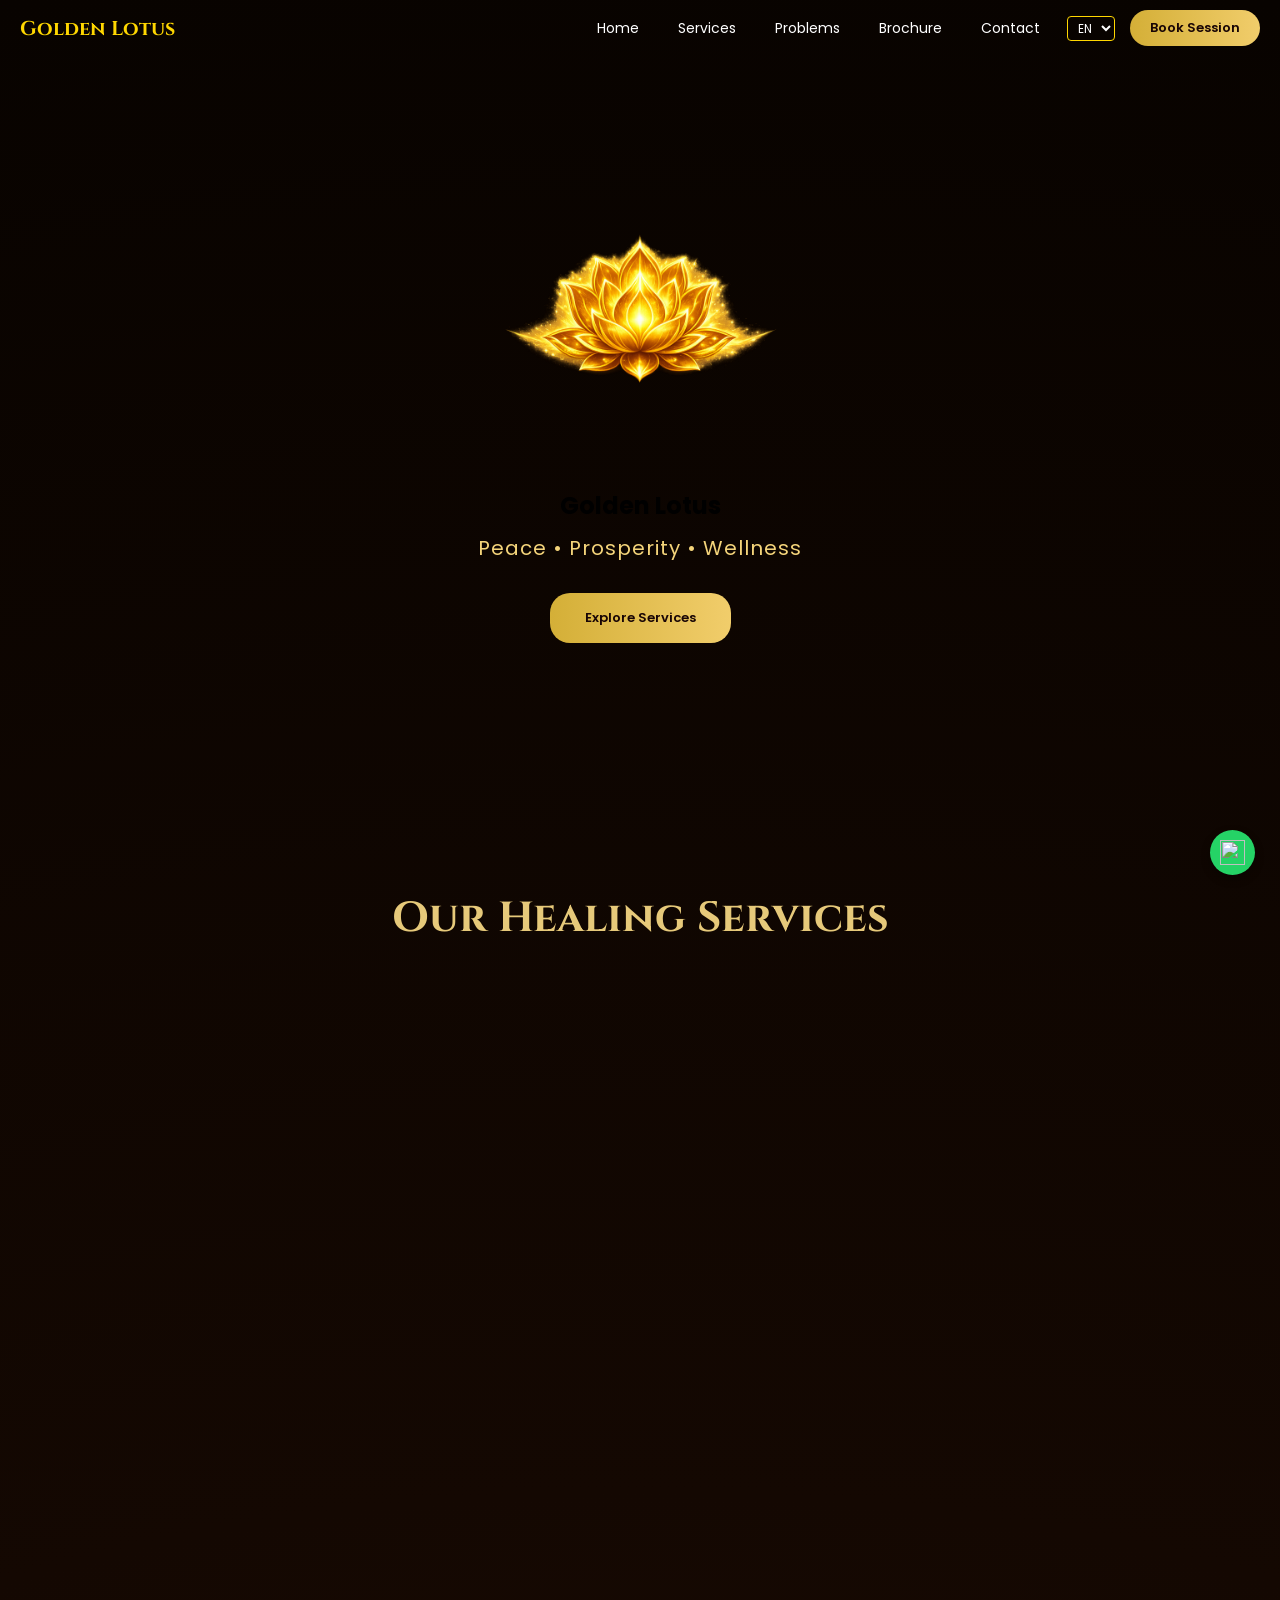
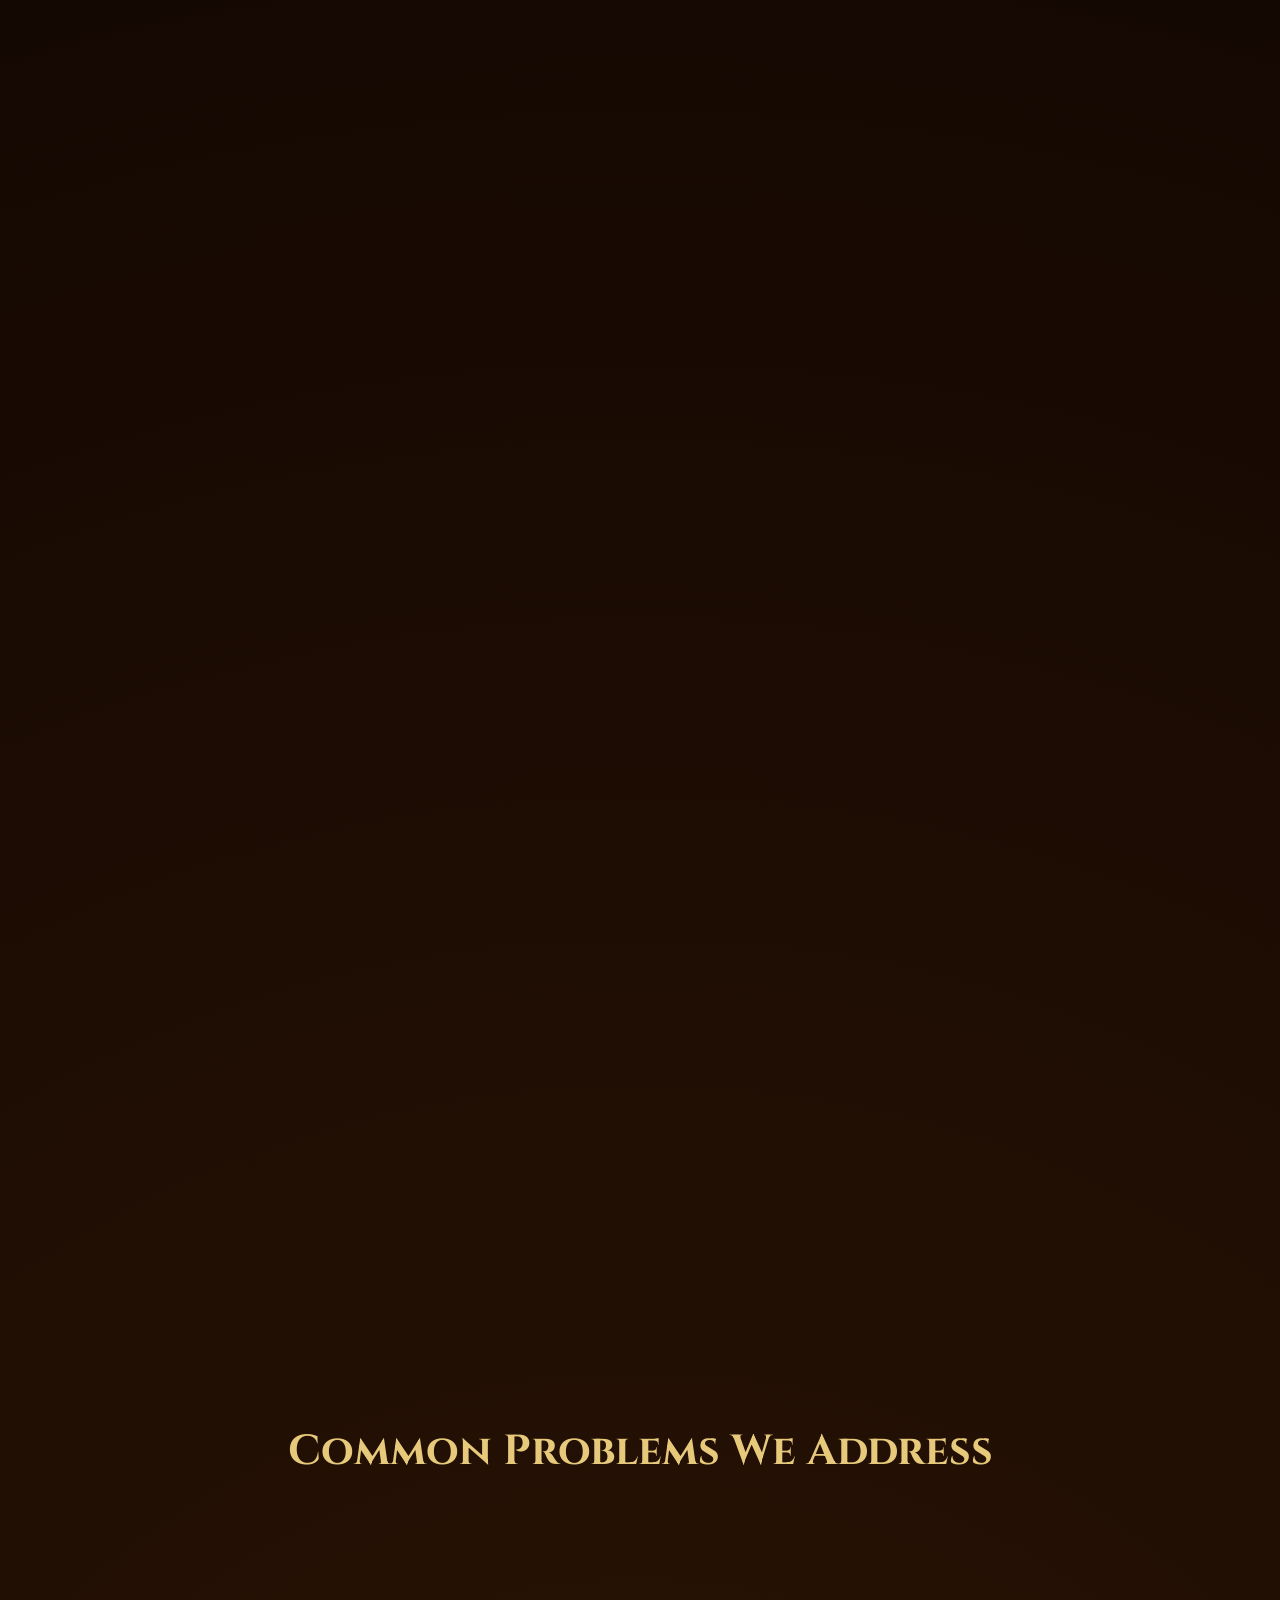
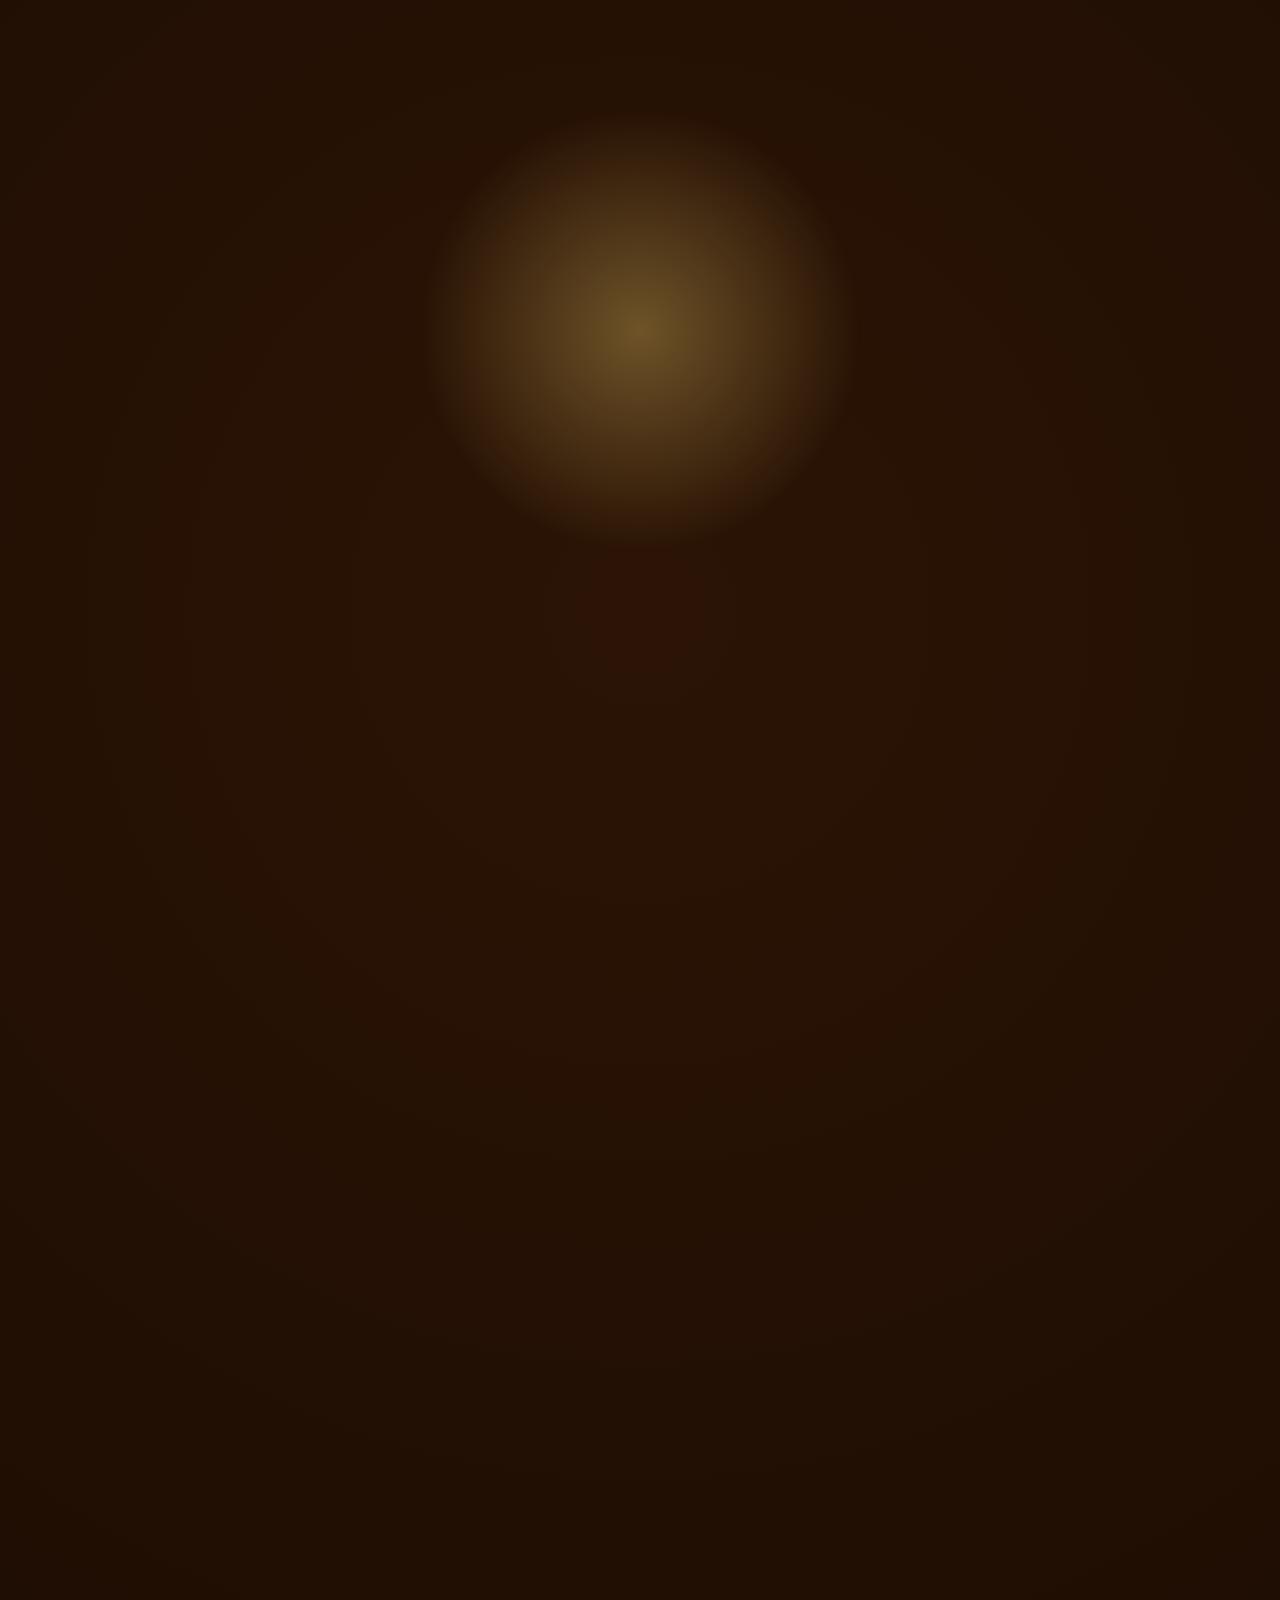
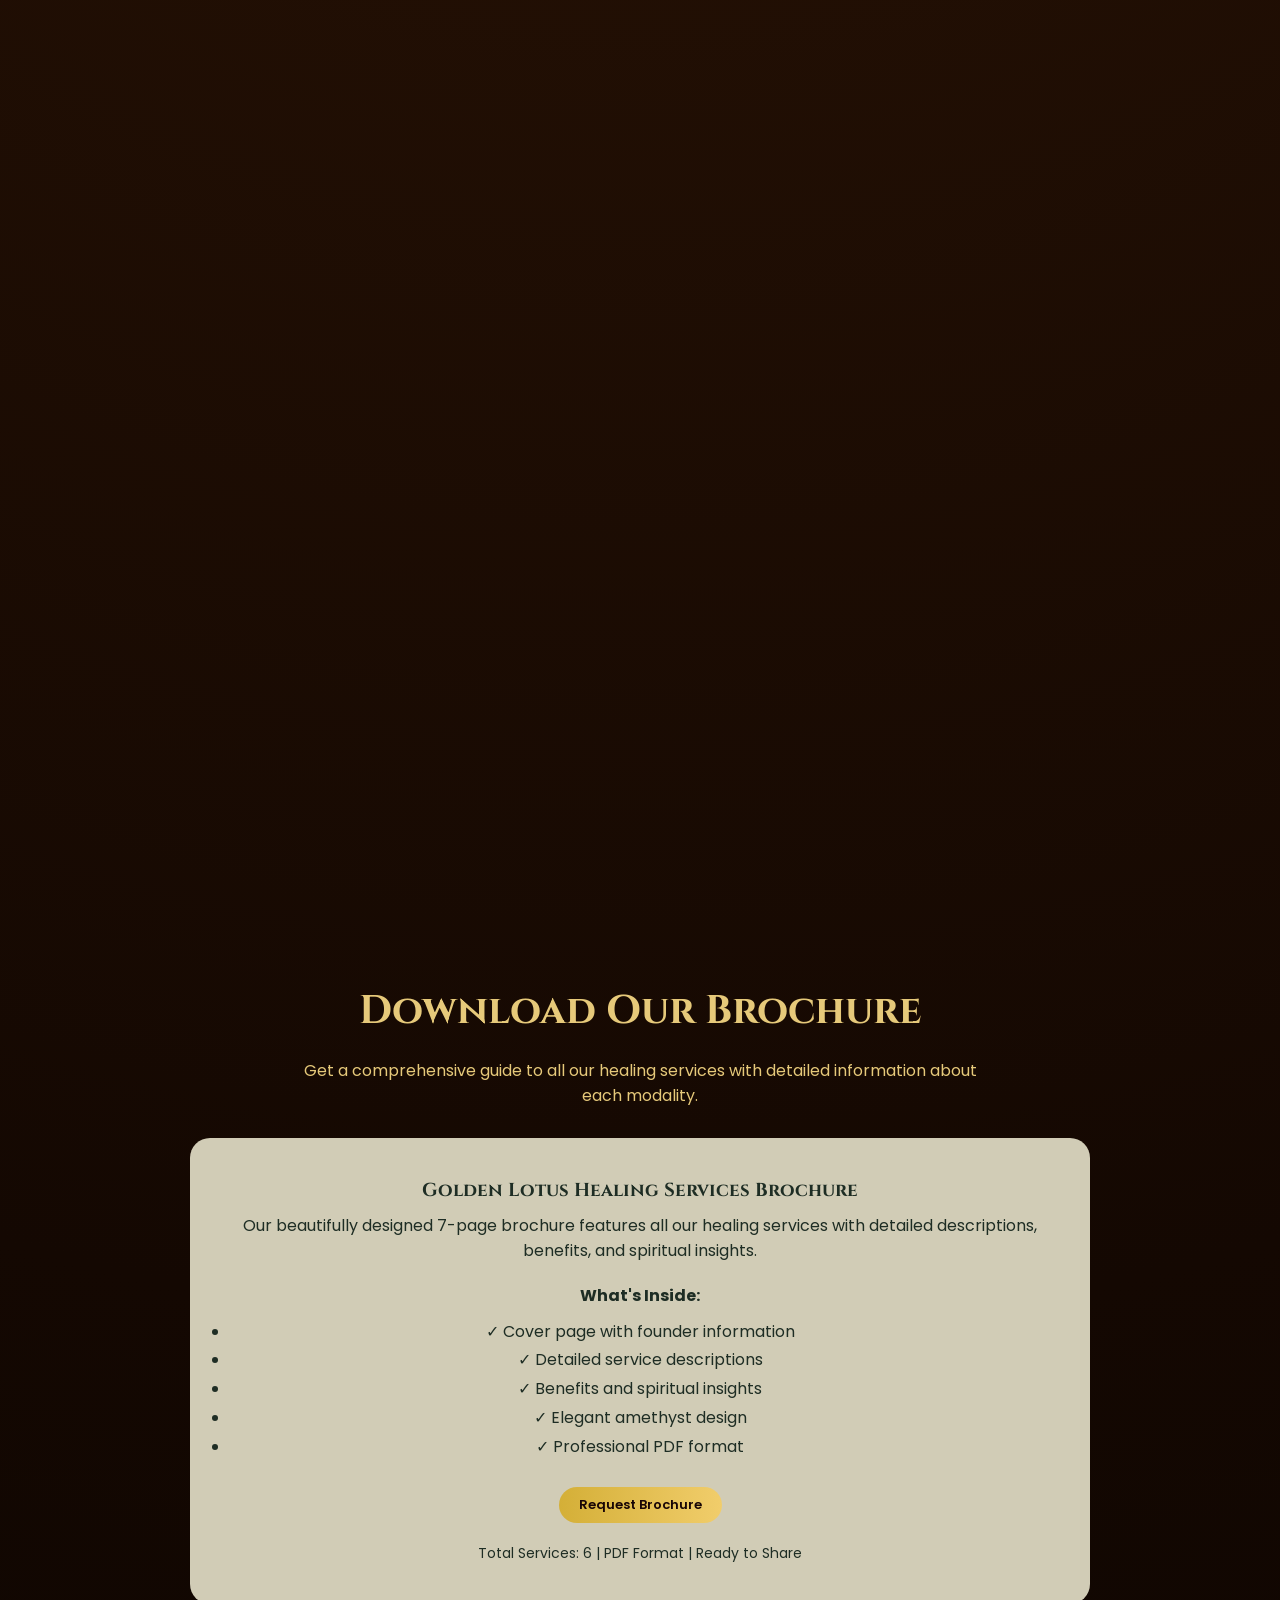
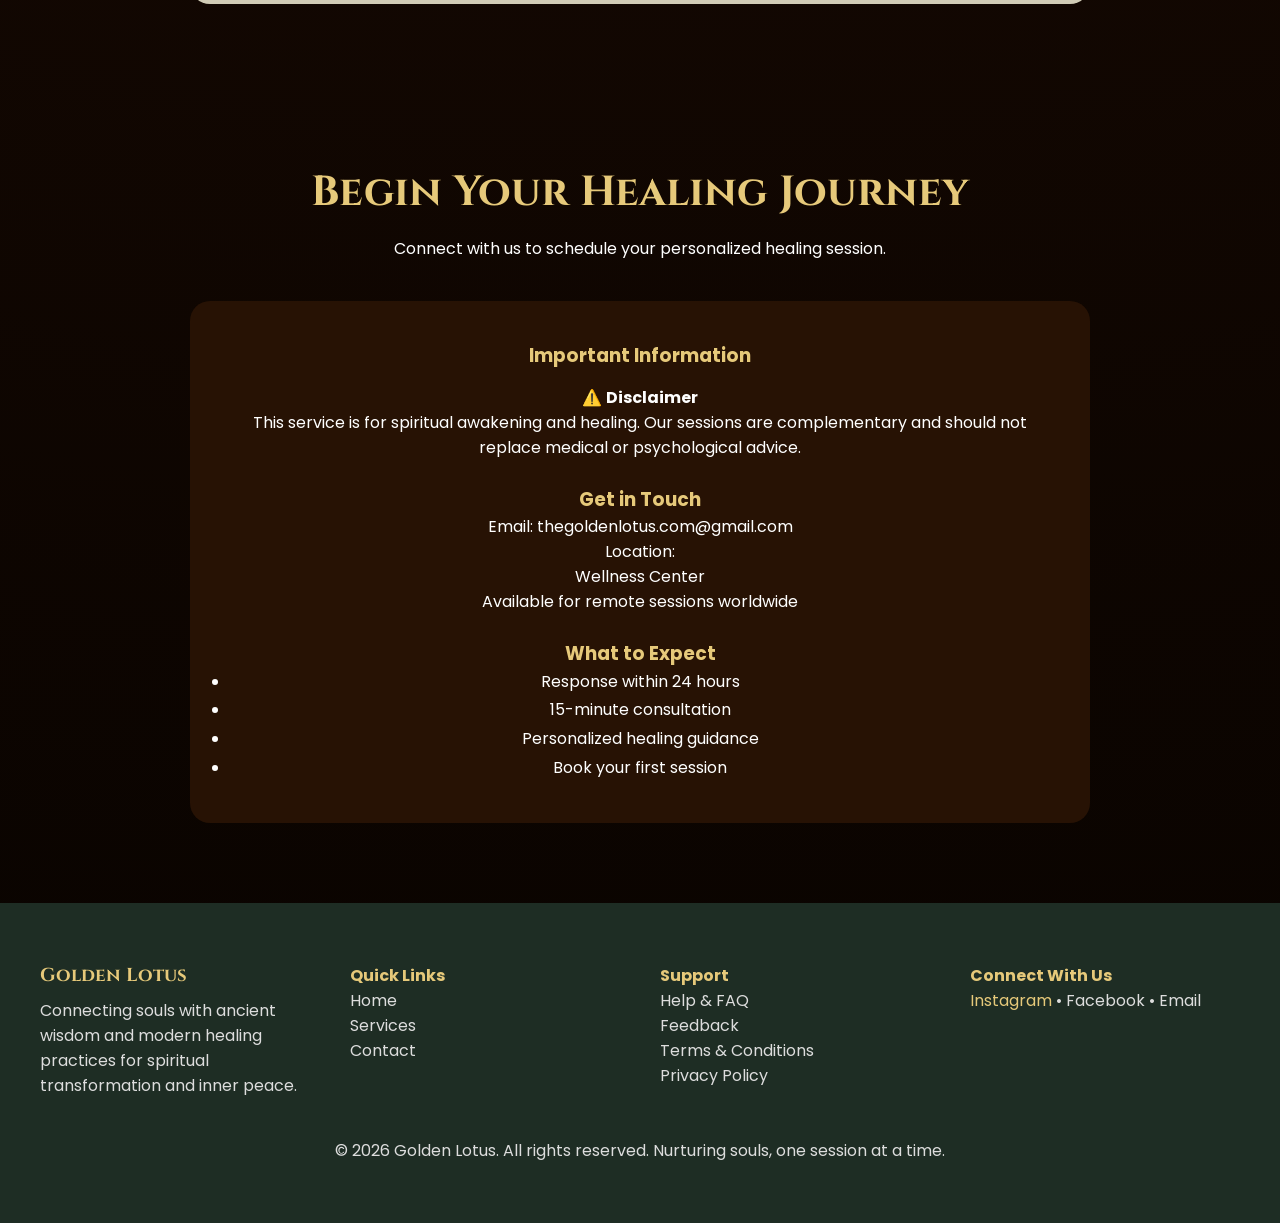
==== index.html @ 34091d92 "Add files via upload" ====
<!DOCTYPE html>
<html lang="en">
<head>
<meta charset="UTF-8">
<meta name="viewport" content="width=device-width, initial-scale=1.0">

<link href="https://fonts.googleapis.com/css2?family=Cinzel:wght@400;600&family=Poppins:wght@300;400;500&display=swap" rel="stylesheet">

<title>Golden Lotus - Peace, Prosperity & Wellness</title>

<style>
        /* 1. GLOBAL & RESET */
        * { margin:0; padding:0; box-sizing:border-box; font-family:'Poppins',sans-serif; scroll-behavior:smooth; }
        
    
        html, body {
            width: 100%;
            margin: 0;
            padding: 0;
            overflow-x: hidden; /* THE "WIGGLE" FIX */
            position: relative;
        }

       body {
background:
radial-gradient(circle at center,#2b1405 0%,#140802 60%,#080300 100%);
min-height:100vh;
overflow-x:hidden;
}
.stars{
position:fixed;
top:0;
left:0;
width:100%;
height:100%;

background:url("https://www.transparenttextures.com/patterns/stardust.png");

opacity:0.35;
z-index:-1;

animation:moveStars 240s linear infinite;
}

@keyframes moveStars{
0%{
transform:translateY(0);
}
100%{
transform:translateY(-1000px);
}
}


        /* NAVBAR */
.navbar{
position:fixed;
top:0;
width:100%;
display:flex;
justify-content:space-between;
align-items:center;
padding:10px 20px;
}

.nav-right{
display:flex;
align-items:center;
gap:15px;
}
        .navbar a { color:white; margin:0 12px; cursor:pointer; text-decoration:none; font-size:14px; transition:0.3s; }
        .navbar a:hover { color:gold; }
        .lang-select { background:transparent; color:white; border:1px solid gold; border-radius:4px; padding:2px 6px; cursor:pointer; font-size:12px; }
        .book-btn{
background:linear-gradient(to right,#d4af37,#f1cd6b);
color:rgb(24, 5, 5) !important;
padding:8px 20px;
border-radius:20px;
font-weight:600;
font-size:13px;
border:none;
cursor:pointer;
transition:0.3s;
}

.book-btn:hover{
box-shadow:0 0 20px rgba(241,205,107,0.8);
transform:scale(1.05);
}
        /* HERO */
.hero{
min-height:90vh;
display:flex;
flex-direction:column;
justify-content:center;
align-items:center;
text-align:center;
padding-top:40px;
}
@keyframes lotusGlow{
0%{filter:drop-shadow(0 0 15px rgba(255,215,0,0.5));}
50%{filter:drop-shadow(0 0 40px rgba(255,215,0,1));}
100%{filter:drop-shadow(0 0 15px rgba(255,215,0,0.5));}
}

.lotus-logo{
width:clamp(240px,25vw,520px);
height:auto;
margin-bottom:60px;
}

@media (max-width:768px){
.hero h1{
font-family:'Cinzel',serif;
font-size:55px;
color:#e6c97a;
margin-top:-120px;
}
}
#tagline{
color:#f4d47a;
font-size:20px;
margin-top:10px;
letter-spacing:1px;
}

        /* SECTIONS */
        .section-padding { padding:80px 20px; text-align:center; max-width:1200px; margin:auto; }
        .service-grid { display:grid; grid-template-columns:repeat(auto-fit, minmax(320px, 1fr)); gap:30px; margin-top:50px; }
        .service-card { background:#d1ccb6; border-radius:20px; overflow:hidden; text-align:left; transition:0.3s; color:#1e2d24; }
        .service-card:hover { transform:translateY(-10px); box-shadow:0 0 30px rgba(241,205,107,0.5); }
        .card-img-container img { width:100%; height:220px; object-fit:cover; border-radius:20px 20px 0 0; }
        .card-content { padding:25px; }
        .card-content h3 { font-size:20px; margin-bottom:10px; font-family:'Cinzel',serif; color:#1e2d24; }
        .card-content p { font-size:14px; line-height:1.6; margin-bottom:10px; }
        .benefits-text { font-size:13px; line-height:1.5; font-weight:bold; opacity:0.8; }
        .learn-more-btn { margin-top:15px; background:#e6e066; border:none; padding:8px 20px; border-radius:20px; font-size:12px; font-weight:bold; cursor:pointer; color:#1e2d24; }
/* PROBLEMS */

/* PROBLEMS */
.problem-grid{
max-width:700px;
margin:120px auto;
position:relative;
}
/* Background bloom and glow - Centered for the Bloom effect */

.problem-grid::before{
content:"";
position:absolute;
top:50%;
left:50%;
transform:translate(-50%,-50%);
width:450px;
height:450px;
border-radius:50%;
background:radial-gradient(circle, rgba(241,205,107,0.35), transparent 70%);
z-index:-1;
}
.problem-grid::after{
content:"";
position:absolute;
top:50%;
left:50%;
transform:translate(-50%,-50%);
width:300px;
height:300px;
background:url("images/blooom.png") center/contain no-repeat;
opacity:0.35;
filter:drop-shadow(0 0 30px gold);
pointer-events:none;
z-index:-1;
}
@keyframes lotusPulse {
    0% { opacity: 0.4; transform: translate(-50%, -50%) scale(1); }
    50% { opacity: 0.7; transform: translate(-50%, -50%) scale(1.15); }
    100% { opacity: 0.4; transform: translate(-50%, -50%) scale(1); }
}

/* Base Card Style (Mobile Optimized) */

.problem-item{
position:absolute;
width:200px;
top:50%;
left:50%;
transform:translate(-50%,-50%) scale(0);
opacity:0;
background:linear-gradient(135deg,#d4af37,#f1cd6b);
padding:14px;
border-radius:25px;
text-align:center;
transition:all .8s cubic-bezier(.34,1.56,.64,1);
}
.problem-item.active{opacity:1}


.problem-item:hover {
    transform: scale(1.05);
    z-index: 10;
    box-shadow: 0 20px 50px rgba(0, 0, 0, 0.6), 0 0 25px rgba(241, 205, 107, 0.7);
}

.problem-item h3 {
    color: #3a2100;
    font-size: 18px;
    margin-bottom: 8px;
    font-weight: 600;
}

/* DESKTOP LAYOUT (Apply circular effect only on screens wider than 1024px) */
@media (min-width: 1024px) {
    .problem-grid {
        height: 800px; /* Increased height to prevent bottom cutoff */
        position: relative;
        display: block;
        margin: 50px auto; /* Moves the whole circle down away from the header */
    }
}

    /* When active, they fly out from center */
    .problem-item.active { 
        opacity: 1; 
    }

    /* Adjusted Coordinates: Lower values keep them on screen */
    /* format: translate(horizontal, vertical) */
@media (min-width: 1024px) {
    /* Top Row - Flying up and out */

    /* TOP ROW - Reduced vertical fly-out to avoid navbar */


/* Animation Delays */
.problem-item:nth-child(1) { animation-delay: 0.1s; }
.problem-item:nth-child(2) { animation-delay: 0.2s; }
.problem-item:nth-child(3) { animation-delay: 0.3s; }
.problem-item:nth-child(4) { animation-delay: 0.4s; }
.problem-item:nth-child(5) { animation-delay: 0.5s; }
.problem-item:nth-child(6) { animation-delay: 0.6s; }
.problem-item:nth-child(7) { animation-delay: 0.7s; }
.problem-item:nth-child(8) { animation-delay: 0.8s; }
.problem-item:nth-child(9) { animation-delay: 0.9s; }
.problem-item:nth-child(10) { animation-delay: 1s; }

}



@media (min-width:1024px){
.problem-item {
    position: absolute;
    width: 260px;
    top: 50%;
    left: 50%;
    padding:14px;
    transform: translate(-50%, -50%) scale(0);
    opacity:0;
    transition: all 0.8s cubic-bezier(0.34,1.56,0.64,1);
}
}
    /* When active, they fly out and fade in */
    .problem-item.active { opacity: 1; }

    /* Wide Circular Spread */
    .problem-item.active:nth-child(1) { transform: translate(-400px, -180px) scale(1); }
    .problem-item.active:nth-child(2) { transform: translate(-220px, -280px) scale(1); }
    .problem-item.active:nth-child(3) { transform: translate(0, -320px) scale(1); }
    .problem-item.active:nth-child(4) { transform: translate(220px, -280px) scale(1); }
    .problem-item.active:nth-child(5) { transform: translate(400px, -180px) scale(1); }
    .problem-item.active:nth-child(6) { transform: translate(400px, 180px) scale(1); }
    .problem-item.active:nth-child(7) { transform: translate(220px, 280px) scale(1); }
    .problem-item.active:nth-child(8) { transform: translate(0, 320px) scale(1); }
    .problem-item.active:nth-child(9) { transform: translate(-220px, 280px) scale(1); }
    .problem-item.active:nth-child(10) { transform: translate(-400px, 180px) scale(1); }

.problem-item h3{
color:#3a2100;
font-size:15px;
margin-bottom:8px;
font-weight:600;
}
.problem-item p{
font-size:12px;
}

.book-btn:hover{
box-shadow:0 15px 40px rgba(0,0,0,0.5),
0 0 20px rgba(241,205,107,0.4);
transform:scale(1.05);
}

/* REVEAL UTILS */

.reveal{
opacity:0;
transform:translateY(30px);
transition:0.8s all ease;
}

.reveal.show{
opacity:1;
transform:translateY(0);
}

section{
scroll-margin-top:80px;
}
        /* FOUNDER & TESTIMONIALS */
        .testimonial-container { background: rgba(43, 20, 5, 0.4); padding: 60px 20px; margin-bottom: 80px; border-radius: 20px; font-style: italic; }
        .testimonial-text { font-size: 20px; max-width: 800px; margin: 0 auto 20px; line-height: 1.8; }
        .testimonial-author { color: gold; font-weight: 600; }
        @media (max-width:768px){

.founder-grid {
    display: grid;
    grid-template-columns: repeat(auto-fit, minmax(300px, 1fr));
    align-items: center;
    gap: 40px;
    text-align: left;
}

/* Inside @media (max-width: 768px) */
.founder-image-container img {
    width: 140px !important; /* Adjust this number to make it even smaller or larger */
    height: 140px !important;
    object-fit: cover;
    border-radius: 50%; /* Makes it a circle like the Wix example */
    margin: 0 auto;
    display: block;
}

        }
        .testimonial-author { color: gold; font-weight: 600; }


/* Make founder section text gold */

#founder{
color:#f4d47a;
}

.founder-text p{
color:#f4d47a;
line-height:1.7;
}

.testimonial-text{
color:#f4d47a;
}
        .founder-image-container img{
width:220px;
height:220px;
object-fit:cover;
border-radius:50%;
display:block;
margin:auto;
filter:grayscale(100%);
border:1px solid rgba(230,201,122,0.3);
}
        .founder-name { font-family: 'Cinzel'; font-size: 32px; letter-spacing: 4px; margin-bottom: 5px; }
        .subscribe-box { background: #d1ccb6; color: #1e2d24; padding: 50px; border-radius: 20px; margin-bottom: 100px; }
        .subscribe-box h3 { font-family: 'Cinzel'; font-size: 28px; margin-bottom: 15px; }
        .subscribe-form { display: flex; gap: 10px; max-width: 500px; margin: 25px auto 0; }
        .subscribe-form input { flex: 1; padding: 12px; border-radius: 25px; border: 1px solid #ccc; }
        .final-cta { padding: 80px 20px; }
        
        /* WHATSAPP */
        .tiny-whatsapp { position: fixed; bottom: 25px; right: 25px; background-color: #25d366; width: 45px; height: 45px; border-radius: 50%; display: flex; justify-content: center; align-items: center; box-shadow: 0 4px 10px rgba(0,0,0,0.3); z-index: 3000; animation: gentle-glow 2s infinite; }
        .tiny-whatsapp img { width: 25px; height: 25px; }
        @keyframes gentle-glow { 0% { box-shadow: 0 0 0 0 rgba(37, 211, 102, 0.4); } 70% { box-shadow: 0 0 0 10px rgba(37, 211, 102, 0); } 100% { box-shadow: 0 0 0 0 rgba(37, 211, 102, 0); } }
        @keyframes bloom{
0%{
transform:scale(0.3);
opacity:0;
}
100%{
transform:scale(1);
opacity:1;
}
}
/* This fixes the unreadable black text in your contact box */
#contact div {
    background: rgba(43, 20, 5, 0.9) !important; /* Makes the box darker */
    color: #f4d47a !important; /* Changes the text to soft gold */
}

#contact p, #contact ul, #contact li {
    color: #ffffff !important; /* Makes all paragraph and list text white */
}
        /* MODAL */
        .modal { display:none; position:fixed; top:0; left:0; width:100%; height:100%; background:rgba(0,0,0,0.85); justify-content:center; align-items:center; z-index:2000; }
        .modal-content { background:#ffffff; padding:40px; border-radius:20px; max-width:700px; text-align:left; border:1px solid gold; position:relative; overflow-y:auto; max-height:90vh;}
        .close { position:absolute; right:20px; top:10px; font-size:30px; cursor:pointer; }
   @media (max-width:768px){

.lotus-logo{
margin-top:-60px;
margin-bottom:20px;
}

.hero h1{
font-size:36px;
margin-top:-20px;
letter-spacing:4px;
}

.navbar{
padding:12px 15px;
}

.navbar div{
font-size:18px;
}

}

.tagline{
color:#e6c068;
font-size:18px;
letter-spacing:1px;
}


@media (max-width: 768px) {
    .problem-grid {
        height: auto;
        display: flex; /* Changed from absolute circle to a list */
        flex-direction: column;
        align-items: center;
        gap: 15px;
        margin-top: 40px;
        padding: 0 10px;
        overflow: visible;
    }

    .problem-item {
        /* Reset all the "Flying Circle" properties */
        position: relative !important; 
        top: auto !important;
        left: auto !important;
        transform: none !important; 
        width: 95%; /* Fits within phone width */
        max-width: 400px;
        opacity: 1 !important; /* Make sure they are visible on mobile */
        margin: 0 auto;
        scale: 1 !important;
    }
    
    /* Hide the bloom effects on mobile to save space/overflow */
    .problem-grid::before, .problem-grid::after {
        display: none;
    }
}
 @media (max-width: 768px) {
            
            /* GLOBAL TEXT FIXES */
            #problemsTitle, #servicesTitle, .hero h1 {
                font-size: 28px !important;
                line-height: 1.2;
                padding: 0 15px;
                word-wrap: break-word;
            }

            /* HERO SECTION TWEAKS */
            .hero h1 { margin-top: 0; }
            .lotus-logo { margin-bottom: 20px; }

            /* !!! HAMBURGER MENU !!! */
            .navbar {
                flex-direction: row !important; /* Keep Logo & Toggle on one line */
                justify-content: space-between !important;
                padding: 15px 20px !important;
                z-index: 2000;
            }

            .nav-right {
                display: none; /* Hide the links by default */
                position: absolute;
                top: 100%; /* Sits just below the header */
                left: 0;
                width: 100%;
                background: rgba(20, 8, 2, 0.98); /* Matching background */
                flex-direction: column !important;
                gap: 15px;
                padding: 20px;
                border-bottom: 2px solid gold;
                transition: 0.3s ease;
            }

            .nav-right.active {
                display: flex; /* JavaScript will toggle this class */
            }

            .navbar a {
                margin: 0;
                font-size: 16px;
                padding: 10px;
            }

            /* The "Hamburger" Toggle Button (three lines) */
            .hamburger-toggle {
                display: block !important;
                background: transparent;
                border: none;
                cursor: pointer;
                color: gold;
                font-size: 24px;
                z-index: 2100;
            }

            /* FIX THE LEAKING PROBLEM CARDS */
            .problem-grid {
                height: auto !important;
                display: flex !important; 
                flex-direction: column !important;
                align-items: center !important;
                gap: 20px;
                margin-top: 40px;
                padding: 0 20px;
            }

            .problem-item {
                position: relative !important; 
                top: auto !important;
                left: auto !important;
                transform: none !important; 
                width: 100% !important;
                max-width: 320px;
                opacity: 1 !important; 
                margin: 10px auto;
            }

            .problem-grid::before, .problem-grid::after { display: none !important; }

            /* RESIZE FOUNDER PHOTO (Requested) */
            .founder-grid {
                grid-template-columns: 1fr;
                text-align: center;
                gap: 20px;
            }

          
        }

        /* 3. NEW DESKTOP HAMBURGER (Hide the toggle on big screens) */
        @media (min-width: 769px) {
            .hamburger-toggle { display: none !important; }
        }
    </style>
</head>
<body>
    <div class="stars"></div>

    <nav class="navbar">
        <div style="font-family:'Cinzel'; color:gold; font-weight:bold; font-size:20px;">Golden Lotus</div>
        
        <button class="hamburger-toggle" onclick="toggleMenu()">☰</button>

        <div class="nav-right" id="navLinks">
            <a href="index.html" onclick="toggleMenu()">Home</a>
            <a href="service.html" onclick="toggleMenu()">Services</a>
            <a href="problems.html" onclick="toggleMenu()">Problems</a>
            <a href="brochure.html" onclick="toggleMenu()">Brochure</a>
            <a href="contact.html" onclick="toggleMenu()">Contact</a>
            
            <select onchange="changeLang(this.value)" class="lang-select">
                <option value="en">EN</option>
                <option value="hi">HI</option>
            </select>
            <button class="book-btn" onclick="scrollToId('contact'); toggleMenu()" id="navBook">Book Session</button>
        </div>
    </nav>
<section class="hero" id="hero">
<div class="hero-content">
<img src="images/p2.png" class="lotus-logo" alt="Logo">
<h1 id="title">Golden Lotus</h1>
<p id="tagline">Peace • Prosperity • Wellness</p>

<button class="book-btn" style="padding: 15px 35px; margin-top: 30px;" onclick="scrollToId('services')" id="exploreBtn">
Explore Services
</button>

</div>
</section>

    <section class="section-padding" id="services">
        <h2 id="servicesTitle" style="font-family:'Cinzel'; color:#e6c97a; font-size:42px; margin-bottom:40px;">Our Healing Services</h2>
        <div class="service-grid">
            <div class="service-card reveal">
<div class="card-img-container">
<img src="images/pink.jpg" alt="Crystal Healing" loading="lazy">
</div>

<div class="card-content">
<h3 id="s1Title">Crystal Healing</h3>
<p id="s1Desc">Harnesses crystal energy for well-being.</p>
<p class="benefits-text">Benefits: <span id="s1Ben">Reduces stress and balances chakras.</span></p>
<button class="learn-more-btn" onclick="openModal('Crystal Healing')">Learn More</button>
</div>

</div>
          
            <div class="service-card reveal">
              <img src="images/spiri.jpeg" alt="S2" loading="lazy">
                <div class="card-content">
                    <h3 id="s2Title">Spiritual Counselling</h3>
                    <p id="s2Desc">Guides individuals through spiritual challenges.</p>
                    <p class="benefits-text">Benefits: <span id="s2Ben">Provides clarity and direction.</span></p>
                    <button class="learn-more-btn" onclick="openModal('Spiritual Counselling')">Learn More</button>
                </div>
            </div>
            <div class="service-card reveal">
                <div class="card-img-container"><img src="images/Cellular Healing_ How to Clear Limiting Beliefs & Emotions at the Cellular Level.jpg" alt="S3"  loading="lazy"></div>
                <div class="card-content">
                    <h3 id="s3Title">Cellular Healing</h3>
                    <p id="s3Desc">Targets healing at the cellular level.</p>
                    <p class="benefits-text">Benefits: <span id="s3Ben">Boosts vitality and releases trauma.</span></p>
                    <button class="learn-more-btn" onclick="openModal('Cellular Healing')">Learn More</button>
                </div>
            </div>
            <div class="service-card reveal">
                <div class="card-img-container"><img src="images/download (2).jpg" alt="S4"  loading="lazy"></div>
                <div class="card-content">
                    <h3 id="s4Title">Psychic Surgery</h3>
                    <p id="s4Desc">Removes spiritual and energetic blockages.</p>
                    <p class="benefits-text">Benefits: <span id="s4Ben">Removes deep energetic obstacles.</span></p>
                    <button class="learn-more-btn" onclick="openModal('Psychic Surgery')">Learn More</button>
                </div>
            </div>
            <div class="service-card reveal">
                <div class="card-img-container"><img src="images/What Is the Human Aura (or Biofield)_ - Sanctuary Everlasting.jpg" alt="S5"  loading="lazy"> </div>
                <div class="card-content">
                    <h3 id="s5Title">Aura Cleansing</h3>
                    <p id="s5Desc">Purifies the energetic field surrounding the body.</p>
                    <p class="benefits-text">Benefits: <span id="s5Ben">Purifies your energetic shield.</span></p>
                    <button class="learn-more-btn" onclick="openModal('Aura Cleansing')">Learn More</button>
                </div>
            </div>
            <div class="service-card reveal">
                <img src="images/kary.jpg" alt="S6" loading="lazy">
                <div class="card-content">
                    <h3 id="s6Title">Karuna Karmic Healing</h3>
                    <p id="s6Desc">Resolves deep-seated karmic patterns.</p>
                    <p class="benefits-text">Benefits: <span id="s6Ben">Resolves deep karmic patterns.</span></p>
                    <button class="learn-more-btn" onclick="openModal('Karuna Karmic Healing')">Learn More</button>
                </div>
            </div>
        </div>
    </section>

    <section class="section-padding" id="problems">
        <h2 id="problemsTitle" style="font-family:'Cinzel'; color:#e6c97a; font-size:42px;">Common Problems We Address</h2>
        <div class="problem-grid">
            <div class="problem-item reveal"><h3 id="p1T">Chronic Pain & Arthritis</h3><p id="p1D">Persistent joint pain affecting daily life.</p></div>
            <div class="problem-item reveal"><h3 id="p2T">Anxiety & Stress</h3><p id="p2D">Overwhelming worry impacting relationships.</p></div>
            <div class="problem-item reveal"><h3 id="p3T">Depression & Trauma</h3><p id="p3D">Deep sadness from past experiences.</p></div>
            <div class="problem-item reveal"><h3 id="p4T">Sleep Disorders</h3><p id="p4D">Difficulty achieving restful sleep.</p></div>
            <div class="problem-item reveal"><h3 id="p5T">Autoimmune Illness</h3><p id="p5D">Holistic support for chronic diseases.</p></div>
            <div class="problem-item reveal"><h3 id="p6T">Relationship Issues</h3><p id="p6D">Conflicts and emotional distance.</p></div>
            <div class="problem-item reveal"><h3 id="p7T">Grief & Loss</h3><p id="p7D">Processing sorrow and finding meaning.</p></div>
            <div class="problem-item reveal"><h3 id="p8T">Low Self-Esteem</h3><p id="p8D">Lack of self-worth and confidence.</p></div>
            <div class="problem-item reveal"><h3 id="p9T">Spiritual Disconnection</h3><p id="p9D">Purposelessness and disconnection.</p></div>
            <div class="problem-item reveal"><h3 id="p10T">Energy Burnout</h3><p id="p10D">Exhaustion from life demands.</p></div>
        </div>
    </section>

    <section class="section-padding" id="founder">
        <div class="testimonial-container reveal">
            <p class="testimonial-text">"The Crystal Healing I received was transformative beyond words. I finally released trauma I had carried for decades."</p>
            <p class="testimonial-author">— Sarah M., Crystal Healing Client</p>
        </div>

        <div class="founder-grid reveal">
            
            <div class="founder-image-container">
                
                <img src="images/kk.jpeg" alt="Komal Mehta">
            </div>
            <div class="founder-text">
                <h2 id="founderName" class="founder-name">KOMAL MEHTA</h2>
                <h3 id="founderTitle" style="color: gold; font-family: 'Cinzel'; margin-bottom: 20px;">About Our Founder</h3>
                <p>With over 11 years of dedicated practice in energy healing and spiritual transformation, our founder has devoted their life to helping thousands of individuals find peace, healing, and spiritual awakening. Their journey began with a personal healing experience that sparked a profound calling to serve humanity.
 Trained in ancient healing traditions and modern therapeutic practices, they combine wisdom from various spiritual disciplines to create transformative healing experiences. Their compassionate approach and deep understanding of human suffering have made them a beacon of hope for many seeking holistic wellness.
Golden Lotus was founded on the principle that true healing comes from addressing the whole person—body, mind, and spirit. Every session is infused with love, intention, and the sacred commitment to support your journey toward wholeness..</p>
                <p style="margin-top: 15px;">Golden Lotus was founded on the principle that true healing comes from addressing the whole person—body, mind, and spirit.</p>
            </div>
        </div>

     <div class="subscribe-box reveal">
   <h3 id="subscribeTitle">Stay Connected</h3>
   <p id="subscribeSub">Subscribe to receive updates about our healing services.</p>

   <div class="subscribe-form">
      <input type="email" placeholder="Your Email Address">
      <button class="book-btn" onclick="subscribeEmail()">Subscribe</button>
   </div>
</div>   <!-- ADD THIS -->



        <div class="final-cta reveal">
            <h2 id="ctaTitle" class="section-title">Ready to Begin Your Healing Journey?</h2>
            <p id="ctaSub">Take the first step toward spiritual renewal.</p>
            <button class="book-btn" style="margin-top: 30px; padding: 15px 40px;" onclick="scrollToId('services')" id="ctaExploreBtn">Explore Services</button>
        </div>
    </section>
<section class="section-padding" id="brochure">
<h2 id="brochureTitle" style="font-family:'Cinzel';color:#e6c97a;font-size:40px;margin-bottom:20px;">
Download Our Brochure
</h2>

<p id="brochureDesc" style="max-width:700px;margin:auto;margin-bottom:30px;color:#e6c97a;">
Get a comprehensive guide to all our healing services with detailed information about each modality.
</p>

<div style="background:#d1ccb6;color:#1e2d24;padding:40px;border-radius:20px;max-width:900px;margin:auto;">

<h3 style="font-family:'Cinzel';margin-bottom:10px;">
Golden Lotus Healing Services Brochure
</h3>

<p style="margin-bottom:20px;">
Our beautifully designed 7-page brochure features all our healing services with detailed descriptions, benefits, and spiritual insights.
</p>

<p><b>What's Inside:</b></p>

<ul style="margin-top:10px;line-height:1.8;">
<li>✓ Cover page with founder information</li>
<li>✓ Detailed service descriptions</li>
<li>✓ Benefits and spiritual insights</li>
<li>✓ Elegant amethyst design</li>
<li>✓ Professional PDF format</li>
</ul>

<button class="book-btn" style="margin-top:25px;" onclick="requestBrochure()">
Request Brochure
</button>


<p style="margin-top:20px;font-size:14px;">
Total Services: 6 | PDF Format | Ready to Share
</p>

</div>

</section>

<section class="section-padding" id="contact">

<h2 id="contactTitle" style="font-family:'Cinzel';color:#e6c97a;font-size:42px;">
Begin Your Healing Journey
</h2>

<p style="max-width:700px;margin:auto;margin-top:15px;">
Connect with us to schedule your personalized healing session.
</p>

<div style="background:rgba(43,20,5,0.5);padding:40px;border-radius:20px;margin-top:40px;max-width:900px;margin-left:auto;margin-right:auto;">

<h3 style="color:#e6c97a;">Important Information</h3>

<p style="margin-top:15px;">
⚠️ <b>Disclaimer</b><br>
This service is for spiritual awakening and healing. Our sessions are complementary and should not replace medical or psychological advice.
</p>

<br>

<h3 style="color:#e6c97a;">Get in Touch</h3>

<p>Email: thegoldenlotus.com@gmail.com</p>

<p>
Location:<br>
Wellness Center<br>
Available for remote sessions worldwide
</p>

<br>

<h3 style="color:#e6c97a;">What to Expect</h3>

<ul style="line-height:1.8;">
<li>Response within 24 hours</li>
<li>15-minute consultation</li>
<li>Personalized healing guidance</li>
<li>Book your first session</li>
</ul>

</div>

</section>
    <div id="serviceModal" class="modal">
        <div class="modal-content">
            <span class="close" onclick="closeModal()">&times;</span>
            <h2 id="modalTitle" style="color: gold; font-family: 'Cinzel'; margin-bottom: 20px; text-align: center;"></h2>
            <div class="modal-body">
                <h4 style="color: #e6c97a; margin-top: 20px;">About This Service</h4>
                <p id="modalAbout"></p>
                <h4 style="color: #e6c97a; margin-top: 20px;">Scientific Basis</h4>
                <p id="modalScience"></p>
                <h4 style="color: #e6c97a; margin-top: 20px;">Spiritual Perspective</h4>
                <p id="modalSpirit"></p>
                <h4 style="color: #e6c97a; margin-top: 20px;">Key Benefits</h4>
                <p id="modalBenefits" style="color: #f1cd6b; font-weight: bold;"></p>
            </div>
            <button class="book-btn" style="width: 100%; margin-top: 30px;" onclick="closeModal()">Close</button>
        </div>
    </div>

<a href="https://wa.me/916363524778?text=Namaste%20I%20would%20like%20to%20book%20a%20session" class="tiny-whatsapp" target="_blank">
<img src="https://upload.wikimedia.org/wikipedia/commons/6/6b/WhatsApp.svg">

</a>
<script src="https://cdn.jsdelivr.net/npm/@supabase/supabase-js"></script>

   <script>
       const supabaseClient = supabase.createClient(
"https://ilrbwfwtzyutwxyjumih.supabase.co",
"sb_publishable_h_XaReVVeeDGfpk1OJ3dFA_uoa_cY3W"
);
/* NEW JAVASCRIPT FOR THE HAMBURGER TOGGLE */
        function toggleMenu() {
            const navLinks = document.getElementById('navLinks');
            navLinks.classList.toggle('active');
        }
        document.addEventListener("click", function(e){
const nav = document.getElementById("navLinks");
const button = document.querySelector(".hamburger-toggle");

if(!nav.contains(e.target) && !button.contains(e.target)){
nav.classList.remove("active");
}
});
        function scrollToId(id) { document.getElementById(id).scrollIntoView({ behavior: "smooth" }); }
function changeLang(lang) {
    const t = {
        en: {
            navHome: "Home", navServices: "Services", navProblems: "Problems", navBrochure: "Brochure", navContact: "Contact", navBook: "Book Session",
            title: "Golden Lotus", tagline: "Peace • Prosperity • Wellness", exploreBtn: "Explore Services",
            servicesTitle: "Our Healing Services",
            s1Title: "Crystal Healing", s1Desc: "Harnesses crystal energy for well-being.", s1Ben: "Reduces stress and balances chakras.",
            s2Title: "Spiritual Counselling", s2Desc: "Guides children and adults to inner peace.", s2Ben: "Provides clarity and direction.",
            s3Title: "Cellular Healing", s3Desc: "Rejuvenation at a cellular level.", s3Ben: "Boosts vitality and releases trauma.",
            s4Title: "Psychic Surgery", s4Desc: "Removes energetic blockages.", s4Ben: "Clears spiritual interference.",
            s5Title: "Aura Cleansing", s5Desc: "Purifies your energy field.", s5Ben: "Strengthens protective shield.",
            s6Title: "Karuna Karmic Healing", s6Desc: "Resolves karmic patterns.", s6Ben: "Heals deep emotional wounds.",
            problemsTitle: "Common Problems We Address",
            founderName: "KOMAL MEHTA", founderTitle: "About Our Founder",
            subscribeTitle: "Stay Connected", subscribeSub: "Subscribe to receive updates about our healing services.",
            subscribeBtn: "Subscribe", ctaTitle: "Ready to Begin Your Healing Journey?",
            ctaSub: "Take the first step toward spiritual renewal.",
            ctaExploreBtn: "Explore Services",
            contactTitle: "Begin Your Healing Journey",
            brochureTitle: "Download Our Brochure",
            brochureDesc: "Get a comprehensive guide to all our healing services with detailed information about each modality."
        },
        hi: {
            navHome: "होम", navServices: "सेवाएं", navProblems: "समस्याएं", navBrochure: "ब्रोशर", navContact: "संपर्क", navBook: "सत्र बुक करें",
            title: "गोल्डन लोटस", tagline: "शांति • समृद्धि • स्वास्थ्य", exploreBtn: "सेवाएं देखें",
            servicesTitle: "हमारी उपचार सेवाएं",
            s1Title: "क्रिस्टल हीलिंग", s1Desc: "कल्याण के लिए क्रिस्टल ऊर्जा का उपयोग।", s1Ben: "तनाव कम करता है और चक्रों को संतुलित करता है।",
            s2Title: "आध्यात्मिक परामर्श", s2Desc: "बच्चों और वयस्कों को आंतरिक शांति की ओर ले जाता है।", s2Ben: "स्पष्टता और दिशा प्रदान करता है।",
            s3Title: "सेलुलर हीलिंग", s3Desc: "सेलुलर स्तर पर कायाकल्प।", s3Ben: "प्राणशक्ति बढ़ाता है और आघात मुक्त करता है।",
            s4Title: "साइकिक सर्जरी", s4Desc: "ऊर्जावान अवरोधों को हटाता है।", s4Ben: "आध्यात्मिक हस्तक्षेप साफ़ करता है।",
            s5Title: "आभामंडल की सफाई", s5Desc: "आपके ऊर्जा क्षेत्र को शुद्ध करता है।", s5Ben: "सुरक्षात्मक कवच को मजबूत करता है।",
            s6Title: "करुणा कर्मिक हीलिंग", s6Desc: "कर्म पैटर्न को हल करता है।", s6Ben: "गहरे भावनात्मक घावों को भरता है।",
            problemsTitle: "सामान्य समस्याएं",
            founderName: "कोमल मेहता", founderTitle: "हमारे संस्थापक के बारे में",
            subscribeTitle: "जुड़े रहें", subscribeSub: "हमारी उपचार सेवाओं के बारे में अपडेट प्राप्त करने के लिए सब्सक्राइब करें।",
            subscribeBtn: "सब्सक्राइब",
            ctaTitle: "अपनी उपचार यात्रा शुरू करने के लिए तैयार हैं?",
            ctaSub: "आध्यात्मिक नवीनीकरण की ओर पहला कदम उठाएं।",
            ctaExploreBtn: "सेवाएं देखें",
            contactTitle: "अपनी उपचार यात्रा शुरू करें",
            brochureTitle: "हमारा ब्रोशर डाउनलोड करें",
            brochureDesc: "हमारी सभी उपचार सेवाओं की विस्तृत जानकारी के साथ एक संपूर्ण गाइड प्राप्त करें।"
        }
    };

    const current = t[lang];
    if (current) {
        for (let id in current) {
            const el = document.getElementById(id);
            if (el) {
                el.innerText = current[id];
            }
        }
    }
}
   
    


        const observer = new IntersectionObserver(entries => {
            entries.forEach(entry => { if(entry.isIntersecting) entry.target.classList.add("show"); });
        });
        document.querySelectorAll(".reveal").forEach(el => observer.observe(el));

       const serviceData = {
    "Crystal Healing": {
        about: "Crystal healing is an ancient holistic practice that works with the subtle vibrational energies of natural crystals to restore balance, harmony, and flow within the body’s energy field. Each crystal is believed to resonate with specific frequencies that help release stress, calm anxiety, dissolve emotional blockages, and realign energy imbalances that may affect overall well-being. This process supports deep relaxation, mental clarity, emotional stability, and the body’s natural self-healing abilities. Crystal healing is ideal for individuals seeking natural stress relief, enhanced focus, emotional grounding, spiritual growth, and a deeper connection to their inner self and higher awareness. 💜✨",
        science: "Crystals are naturally occurring solid materials with a highly ordered atomic structure, giving them unique physical properties such as stability, symmetry, and vibrational resonance. In science, certain crystals like quartz are widely used in technology due to their ability to respond to pressure and vibration, demonstrating how crystal structures can interact with energy in measurable ways. Many people experience benefits through the calming, meditative, and mindfulness-based practices associated with crystal healing.",
        spirit: "Spiritually, crystals are believed to carry unique vibrational energies that help balance the body’s chakras and emotional state. They are used as tools for intention-setting, meditation, and inner healing. ✨",
        benefits: "Reduces stress and anxiety, balances chakras, enhances emotional clarity, promotes physical healing, boosts energy levels."
    },
    "Spiritual Counselling": {
        about: "Spiritual Counselling for Children is a gentle and safe way to help children talk about their feelings, worries, and questions about life. It supports children who feel sad, confused, scared, stressed, or emotionally overwhelmed. Through kind listening, calm guidance, and simple spiritual tools, the counsellor helps children feel understood, confident, and emotionally balanced. This service encourages inner peace, self-belief, and a sense of safety, helping children feel happier and more connected to themselves.",
        science: "Provides emotional support and stress relief through guided conversation; effects are similar to talk therapy.",
        spirit: "Helps individuals connect with their inner self and higher consciousness to gain clarity and purpose.",
        benefits: "Provides clarity and direction, fosters inner peace, strengthens spiritual connection, aids in processing grief, improves relationships."
    },
    "Cellular Healing": {
        about: "Cellular Healing is a deeply restorative energetic therapy that supports the body’s natural ability to renew and rebalance itself at a cellular level. This approach focuses on addressing underlying energetic imprints that may contribute to physical discomfort, emotional distress, and long-standing health challenges rather than only treating surface symptoms.",
        science: "Researchers have found that memories are stored in cells as well as the brain.",
        spirit: "Thought to realign energy at the cellular level, promoting physical, emotional, and spiritual rejuvenation.",
        benefits: "Boosts energy and vitality, supports immune function, accelerates physical recovery, releases stored trauma, promotes cellular regeneration."
    },
    "Psychic Surgery": {
        about: "Psychic Surgery is an advanced energetic healing technique focused on removing deep-seated spiritual and energetic blockages. It is used to address intense emotional stagnation, persistent spiritual interference, and energetic debris that traditional healing methods may not fully reach.",
        science: "Effects are largely psychological and energetic, often providing profound relief through the release of psychosomatic tension.",
        spirit: "Involves working with the divine energetic structure to perform 'spiritual operations' that clear the path for the soul's growth. ✨",
        benefits: "Removes deep blockages, restores energetic flow, provides rapid emotional release, clears spiritual interference."
    },
    "Aura Cleansing": {
        about: "Aura cleansing is an energetic practice designed to clear stagnant, negative, or foreign energies from your aura, the electromagnetic field surrounding your body. It addresses issues like feeling drained, experiencing emotional heaviness, being overly sensitive to others' energies, and a general sense of energetic imbalance or lack of protection. Through various techniques such as smudging, sound healing, visualization, and energy work, the practitioner helps to remove energetic debris, restore vitality, and strengthen your energetic boundaries.",
        science: "Changes in perceived energy fields have not been proven; effects may be linked to meditation and mindfulness practices.",
        spirit: "Believed to clear negative energies from the aura, allowing the individual to feel lighter, balanced, and more vibrant.",
        benefits: "Removes negative energy, boosts vitality, improves emotional clarity, strengthens energetic boundaries, enhances spiritual protection."
    },
    "Karuna Karmic Healing": {
        about: "Karuna Karmic Healing is a powerful spiritual modality that focuses on identifying and resolving karmic patterns, ancestral trauma, and unresolved issues from past lives that may be impacting your current existence. It addresses problems such as recurring negative life patterns, persistent bad luck, inexplicable relationship struggles, and deep-seated emotional or physical ailments with no apparent cause.",
        science: "Benefits are psychological, improving mental health via introspection, forgiveness, and coping strategies.",
        spirit: "Aims to release past karmic patterns, foster compassion, and restore energetic harmony within mind, body, and soul.",
        benefits: "Breaks negative karmic cycles, heals ancestral trauma, resolves past life issues, promotes profound transformation, fosters inner peace and freedom."
    }
};
        function openModal(serviceName) {
            const data = serviceData[serviceName];
            if (data) {
                document.getElementById('modalTitle').innerText = serviceName;
                document.getElementById('modalAbout').innerText = data.about;
                document.getElementById('modalScience').innerText = data.science;
                document.getElementById('modalSpirit').innerText = data.spirit;
                document.getElementById('modalBenefits').innerText = data.benefits;
                document.getElementById('serviceModal').style.display = 'flex';
            }
        }
        function closeModal() { document.getElementById('serviceModal').style.display = 'none'; }
async function subscribeEmail(){

const email = document.querySelector(".subscribe-form input").value.trim();

const emailPattern = /^[^\s@]+@[^\s@]+\.[^\s@]+$/;

if(!emailPattern.test(email)){
alert("Please enter a valid email address");
return;
}

const { data, error } = await supabaseClient
.from("subscribers")
.insert([{ email }]);

if(error){
console.log(error);
alert("You are already subscribed");
}else{
alert("Thank you for subscribing!");
document.querySelector(".subscribe-form input").value="";
}

}

function requestBrochure(){
alert("Thank you for your interest! Please contact us to request the brochure.");
}
// --- COMPLETE PROBLEM GRID LOGIC ---
const problemGrid = document.querySelector(".problem-grid");
const problemCards = document.querySelectorAll(".problem-item");


// This ensures they bloom when you scroll to them
const bloomObserver = new IntersectionObserver(entries => {
    entries.forEach(entry => {
        if (entry.isIntersecting) {
            problemCards.forEach(card => card.classList.add("active"));
        }
    });
}, { threshold: 0.3 }); // Trigger when 30% is visible

if (problemGrid) {
    bloomObserver.observe(problemGrid);
    
    // Also allow manual toggle if someone clicks the area
    problemGrid.addEventListener("click", () => {
        problemCards.forEach(card => card.classList.toggle("active"));
    });
}

   </script>

   <footer style="background:#1e2d24;padding:60px 40px;color:#ddd;">

<div style="display:grid;grid-template-columns:repeat(auto-fit,minmax(200px,1fr));gap:40px;max-width:1200px;margin:auto;">

<div>
<h3 style="font-family:'Cinzel';color:#e6c97a;">Golden Lotus</h3>
<p style="margin-top:10px;">
Connecting souls with ancient wisdom and modern healing practices for spiritual transformation and inner peace.
</p>
</div>

<div>
<h4 style="color:#e6c97a;">Quick Links</h4>

<p><a href="#hero" style="color:#ddd;text-decoration:none;">Home</a></p>

<p><a href="#services" style="color:#ddd;text-decoration:none;">Services</a></p>

<p><a href="#contact" style="color:#ddd;text-decoration:none;">Contact</a></p>

</div>

<div>
<h4 style="color:#e6c97a;">Support</h4>
<p>Help & FAQ</p>
<p>Feedback</p>
<p>Terms & Conditions</p>
<p>Privacy Policy</p>
</div>

<div>
<h4 style="color:#e6c97a;">Connect With Us</h4>
<p>
<a href="https://instagram.com/thegoldenlotus.in" target="_blank" style="color:#e6c97a;text-decoration:none;">
Instagram
</a>
•
Facebook
•
Email
</p>
</div>

</div>

<p style="text-align:center;margin-top:40px;">
© 2026 Golden Lotus. All rights reserved. Nurturing souls, one session at a time.
</p>

</footer>
</body>
</html>
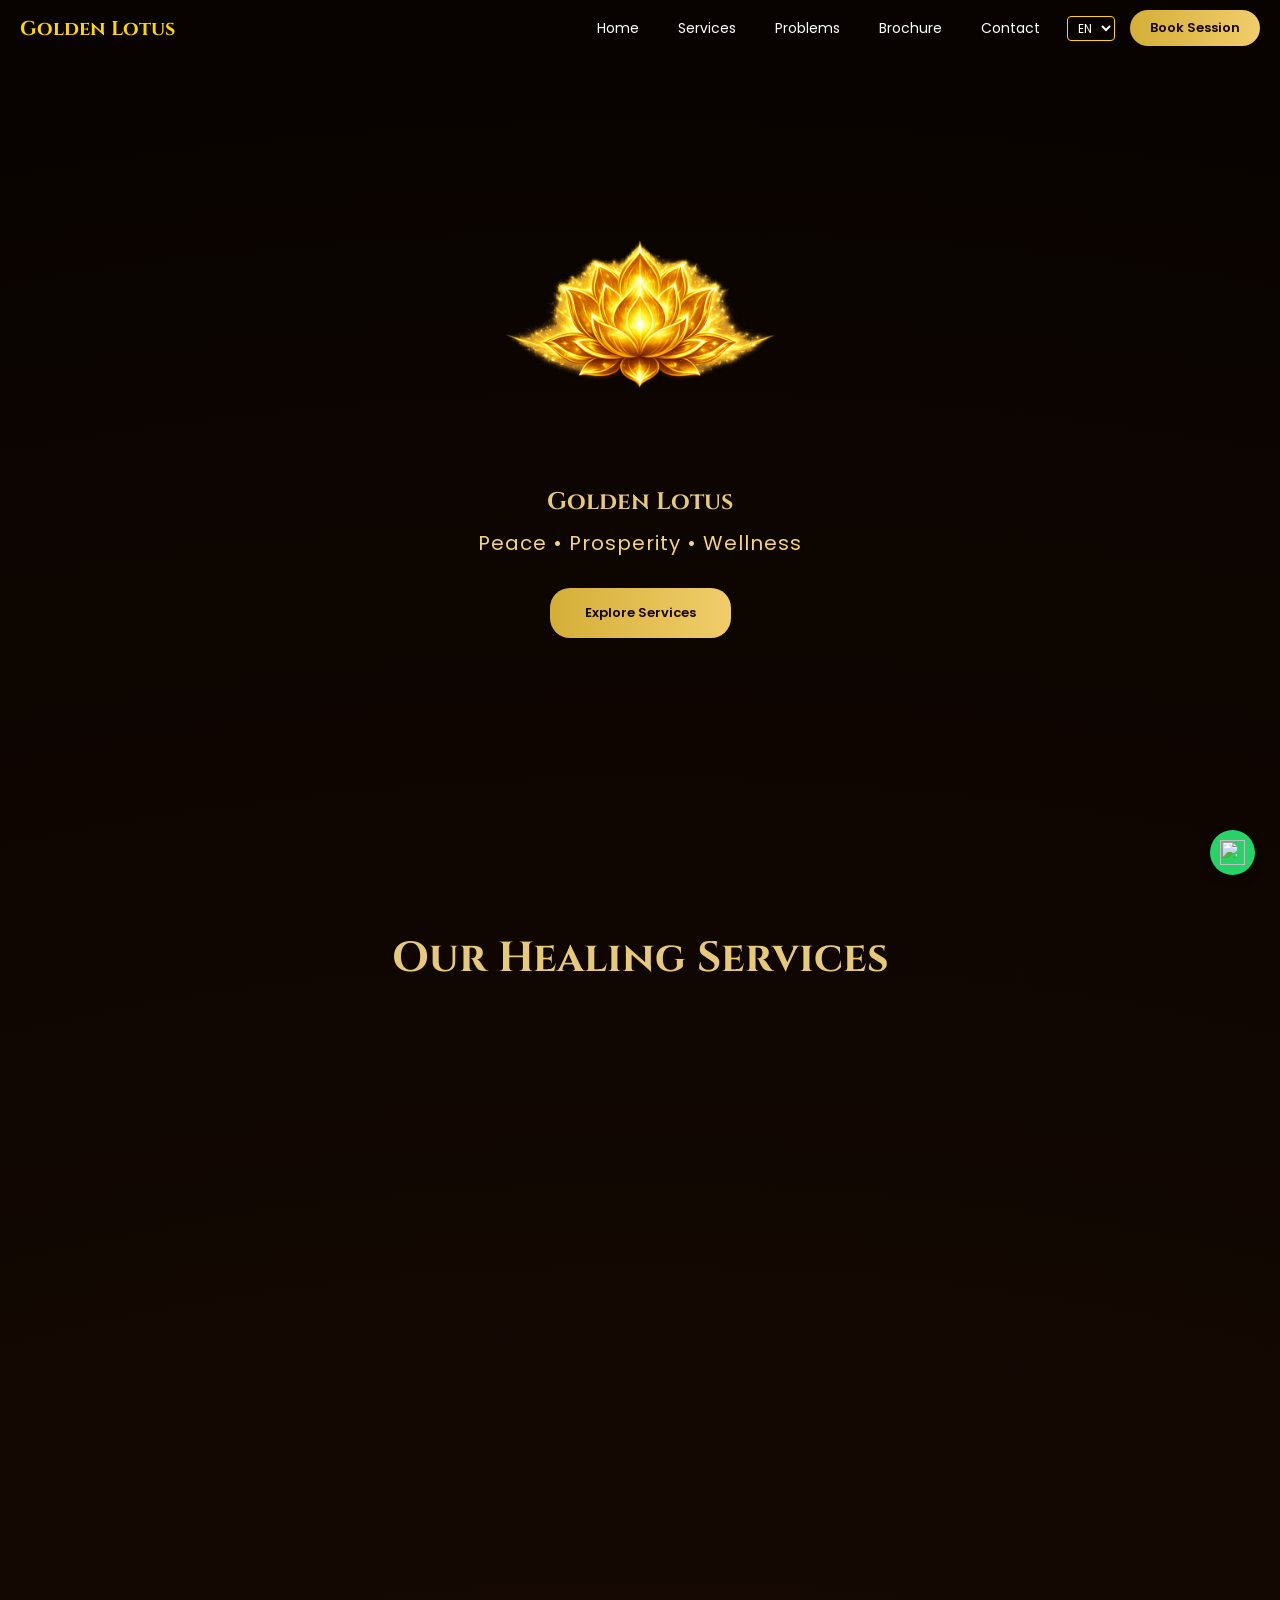
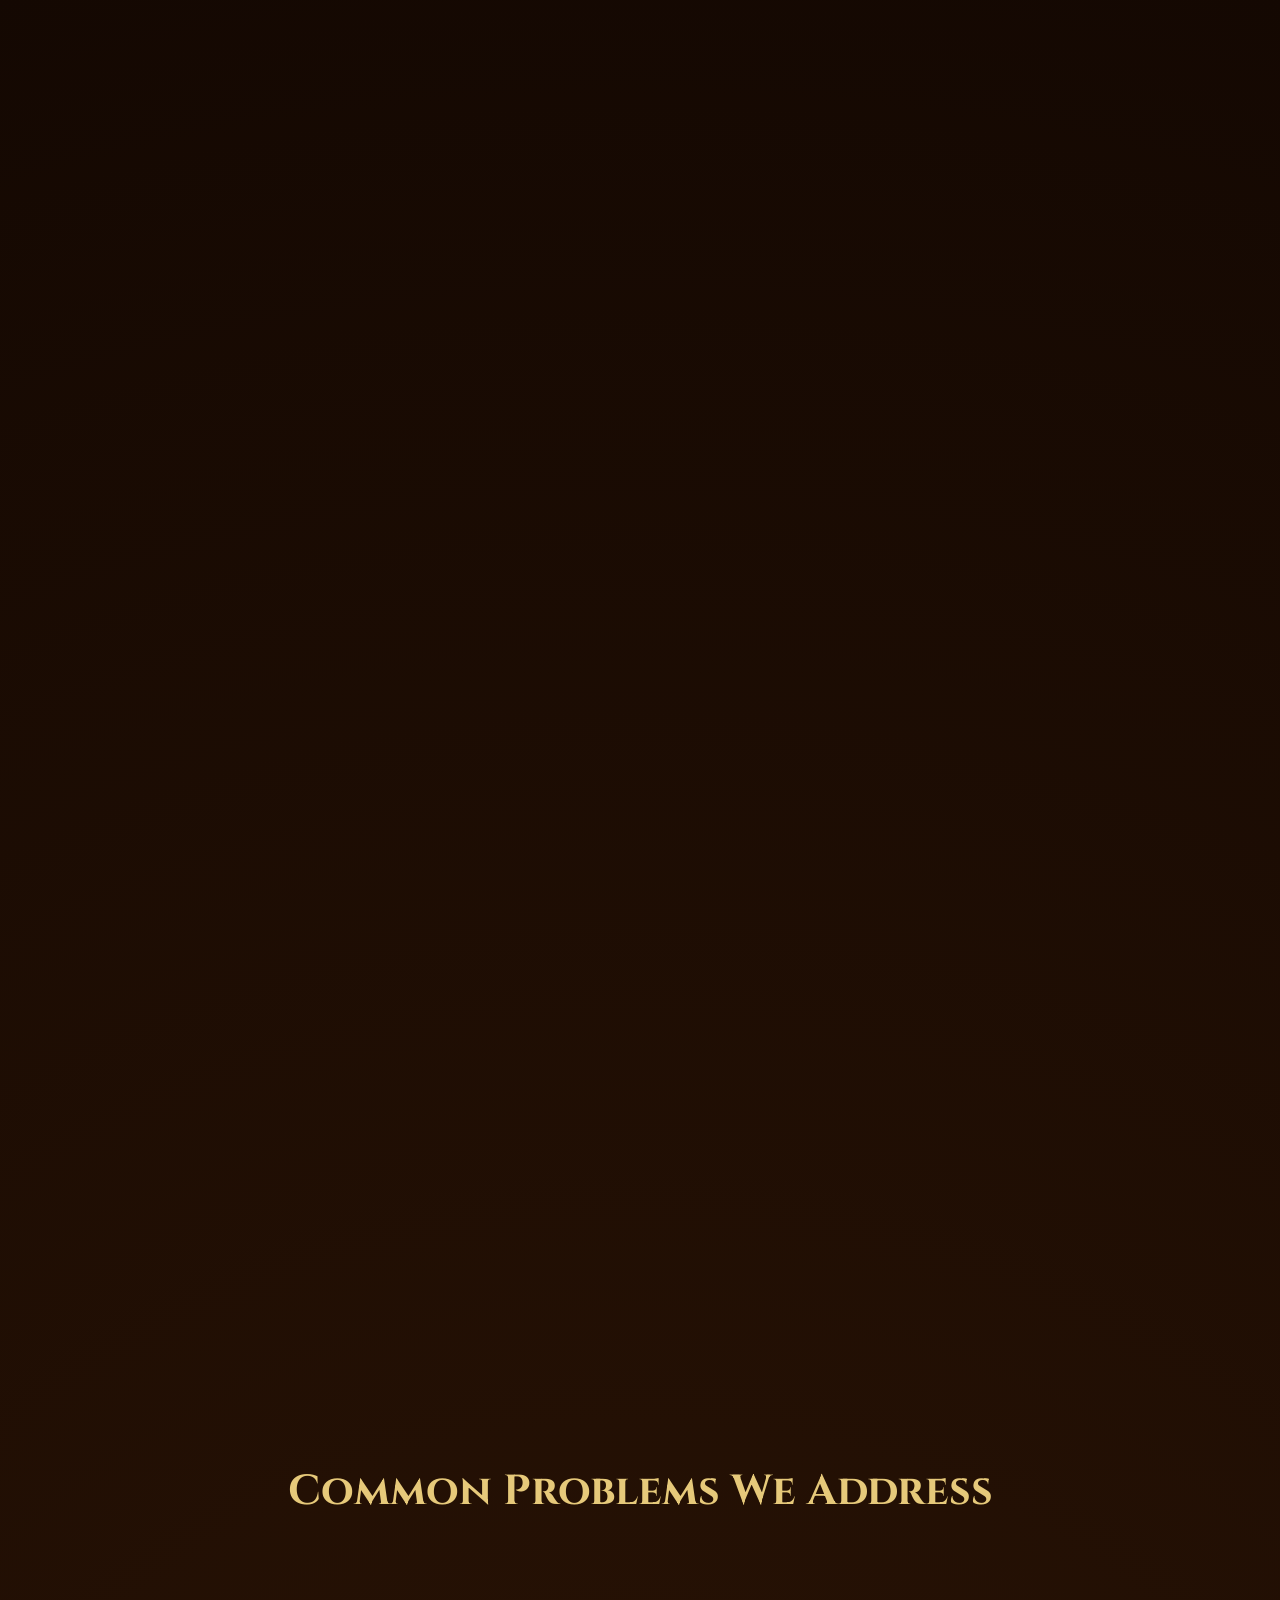
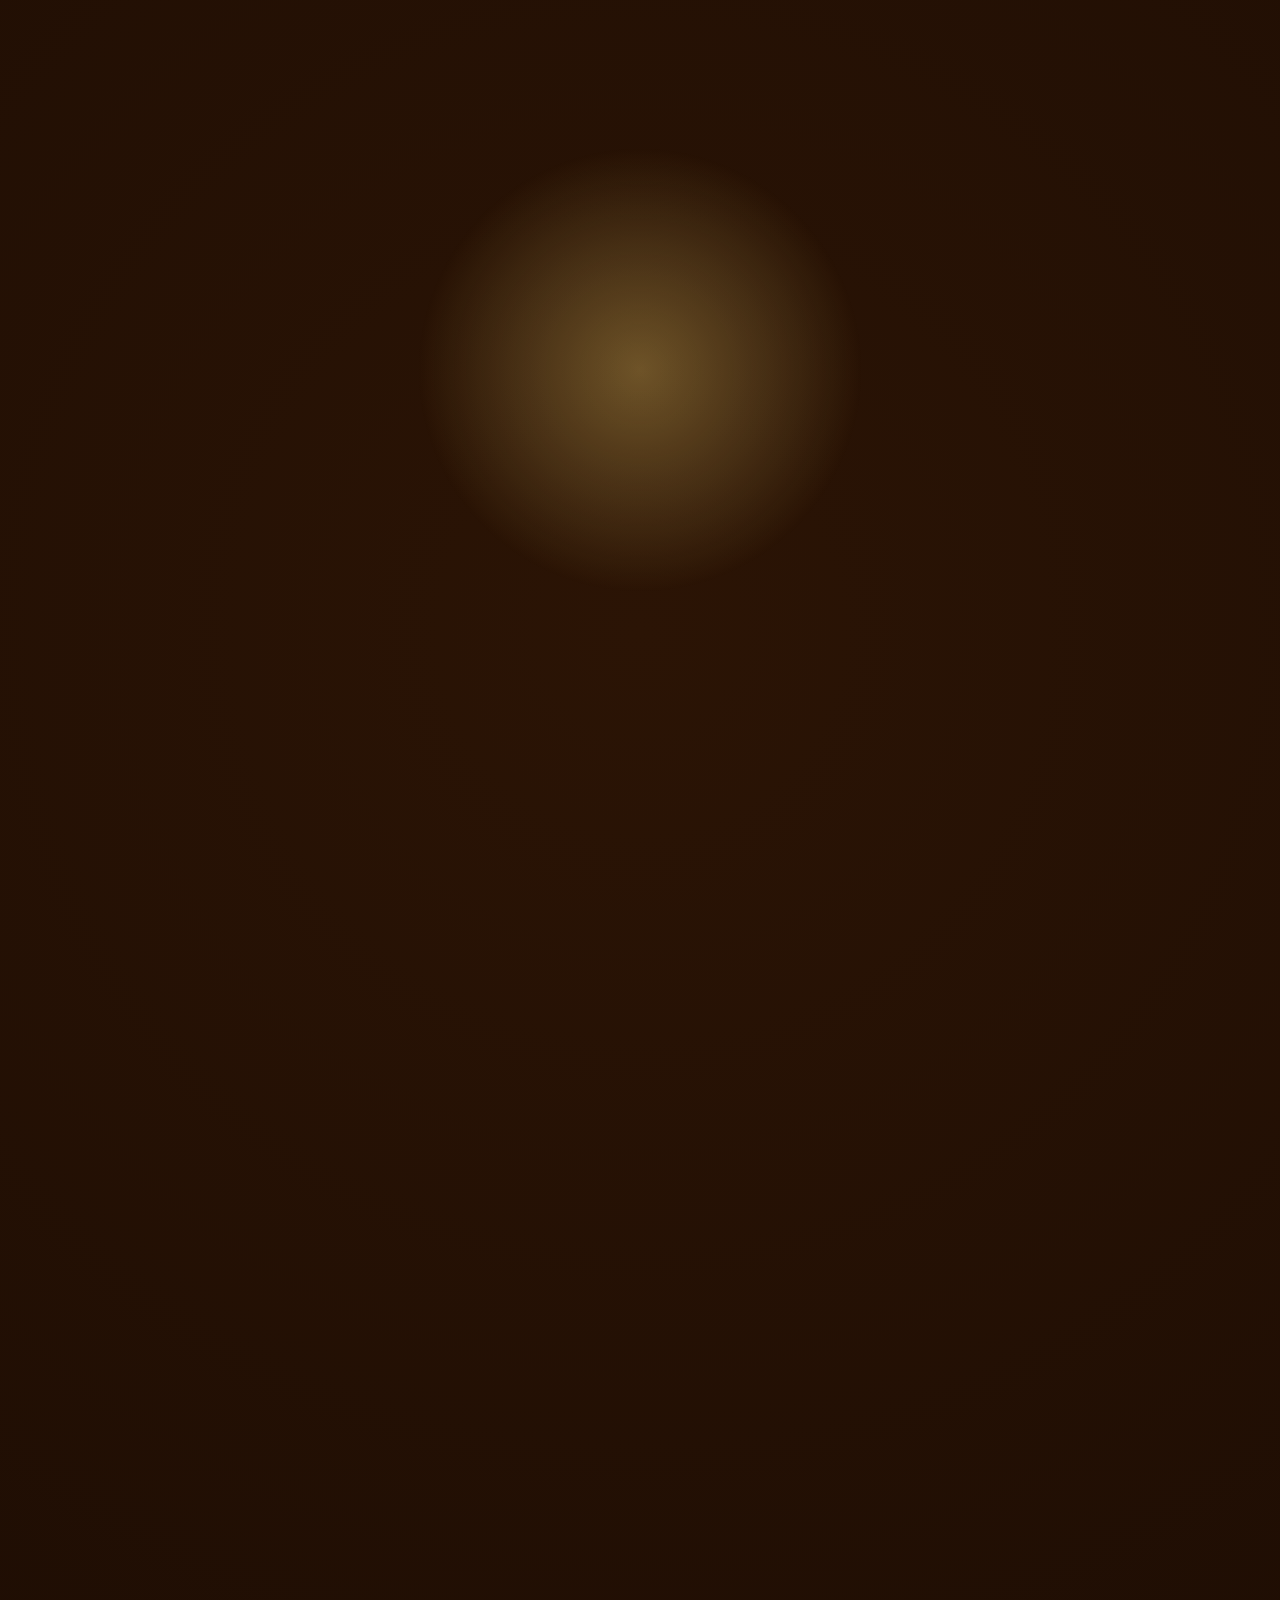
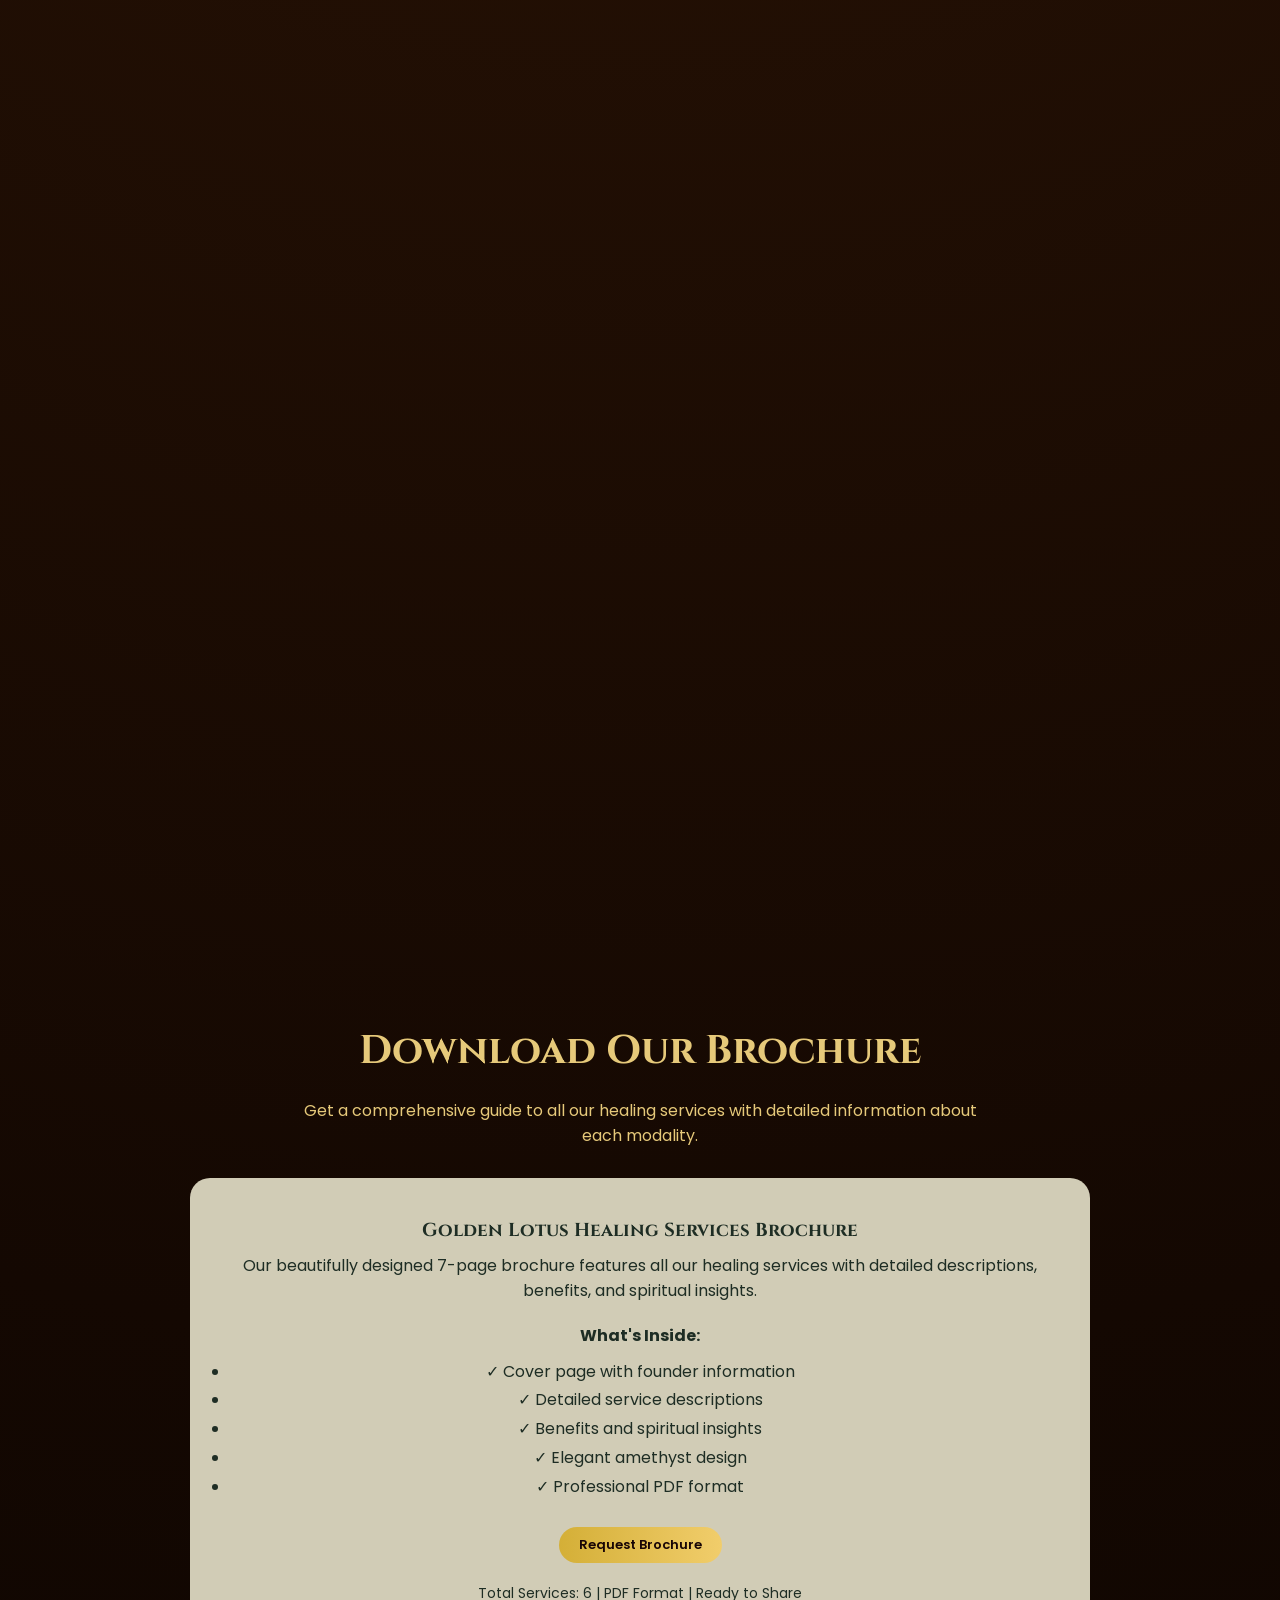
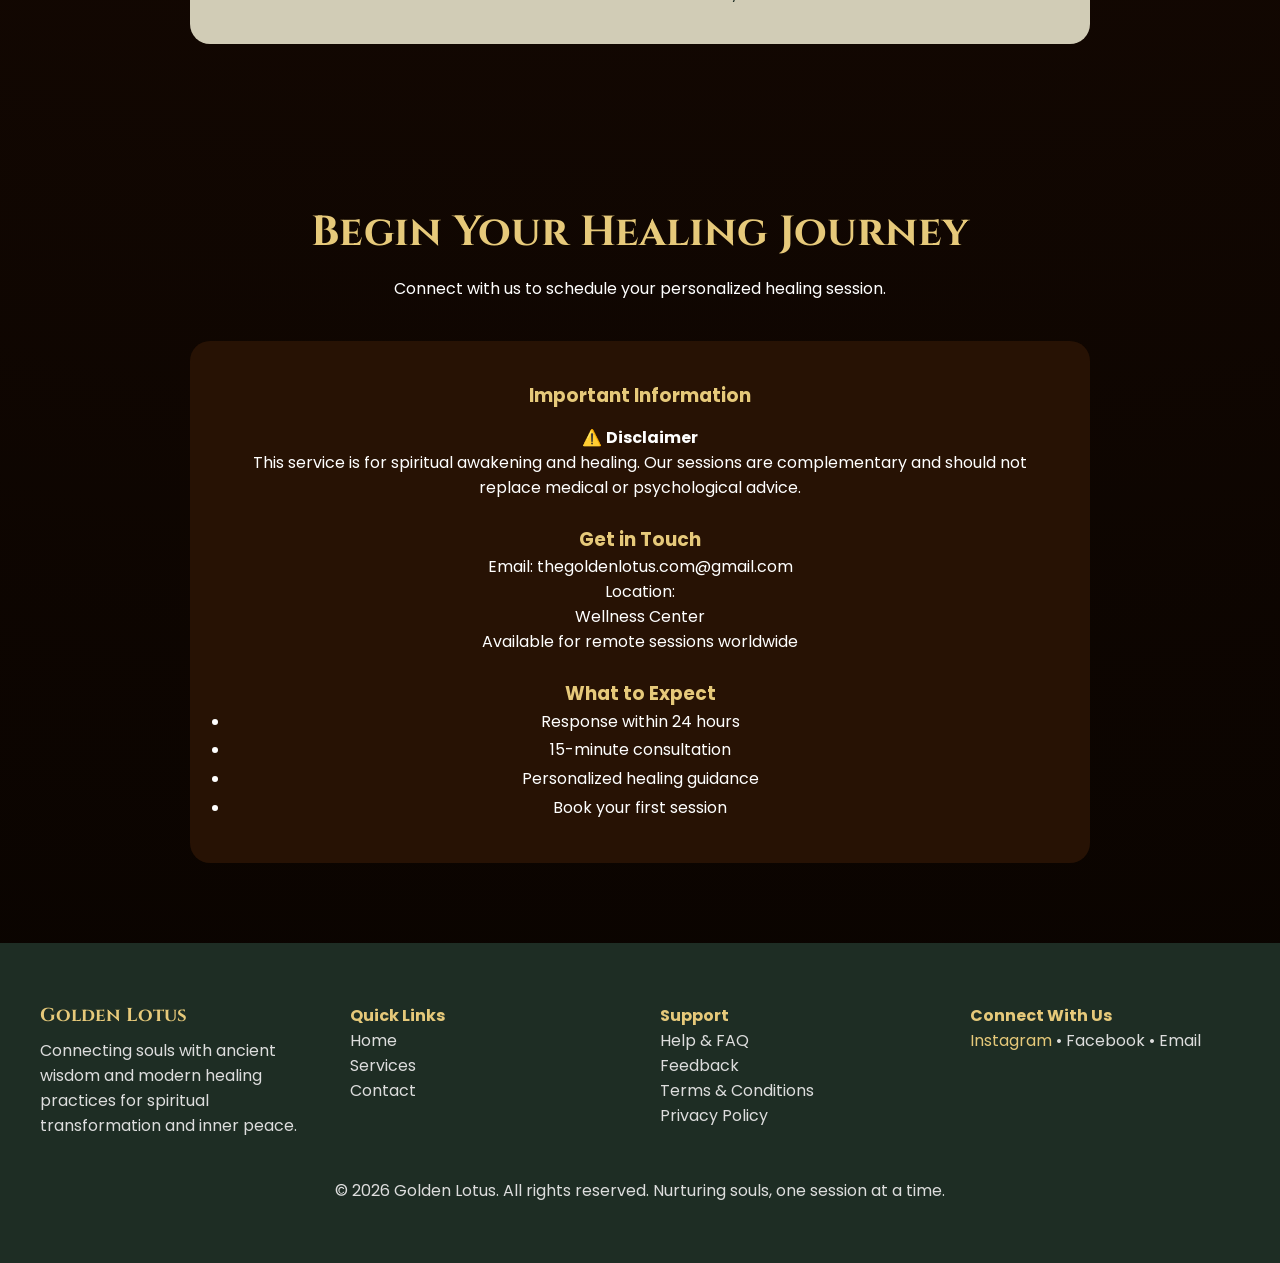
==== commit c98dcdb0: "Add files via upload" ====
--- a/index.html
+++ b/index.html
@@ -109,14 +109,24 @@
 margin-bottom:60px;
 }
 
+
+.hero h1{
+color:#e6c97a;
+font-family:'Cinzel',serif;
+}
+
 @media (max-width:768px){
 .hero h1{
-font-family:'Cinzel',serif;
 font-size:55px;
-color:#e6c97a;
 margin-top:-120px;
 }
 }
+.hero-content{
+display:flex;
+flex-direction:column;
+align-items:center;
+}
+
 #tagline{
 color:#f4d47a;
 font-size:20px;
@@ -192,7 +202,7 @@
 text-align:center;
 transition:all .8s cubic-bezier(.34,1.56,.64,1);
 }
-.problem-item.active{opacity:1}
+
 
 
 .problem-item:hover {
@@ -544,10 +554,17 @@
         }
 
         /* 3. NEW DESKTOP HAMBURGER (Hide the toggle on big screens) */
+        
         @media (min-width: 769px) {
-            .hamburger-toggle { display: none !important; }
-        }
-    </style>
+.hamburger-toggle { display: none !important; }
+}
+
+/* FIX SERVICES TITLE HIDING UNDER NAVBAR */
+#services{
+padding-top:120px;
+}
+</style>
+  
 </head>
 <body>
     <div class="stars"></div>
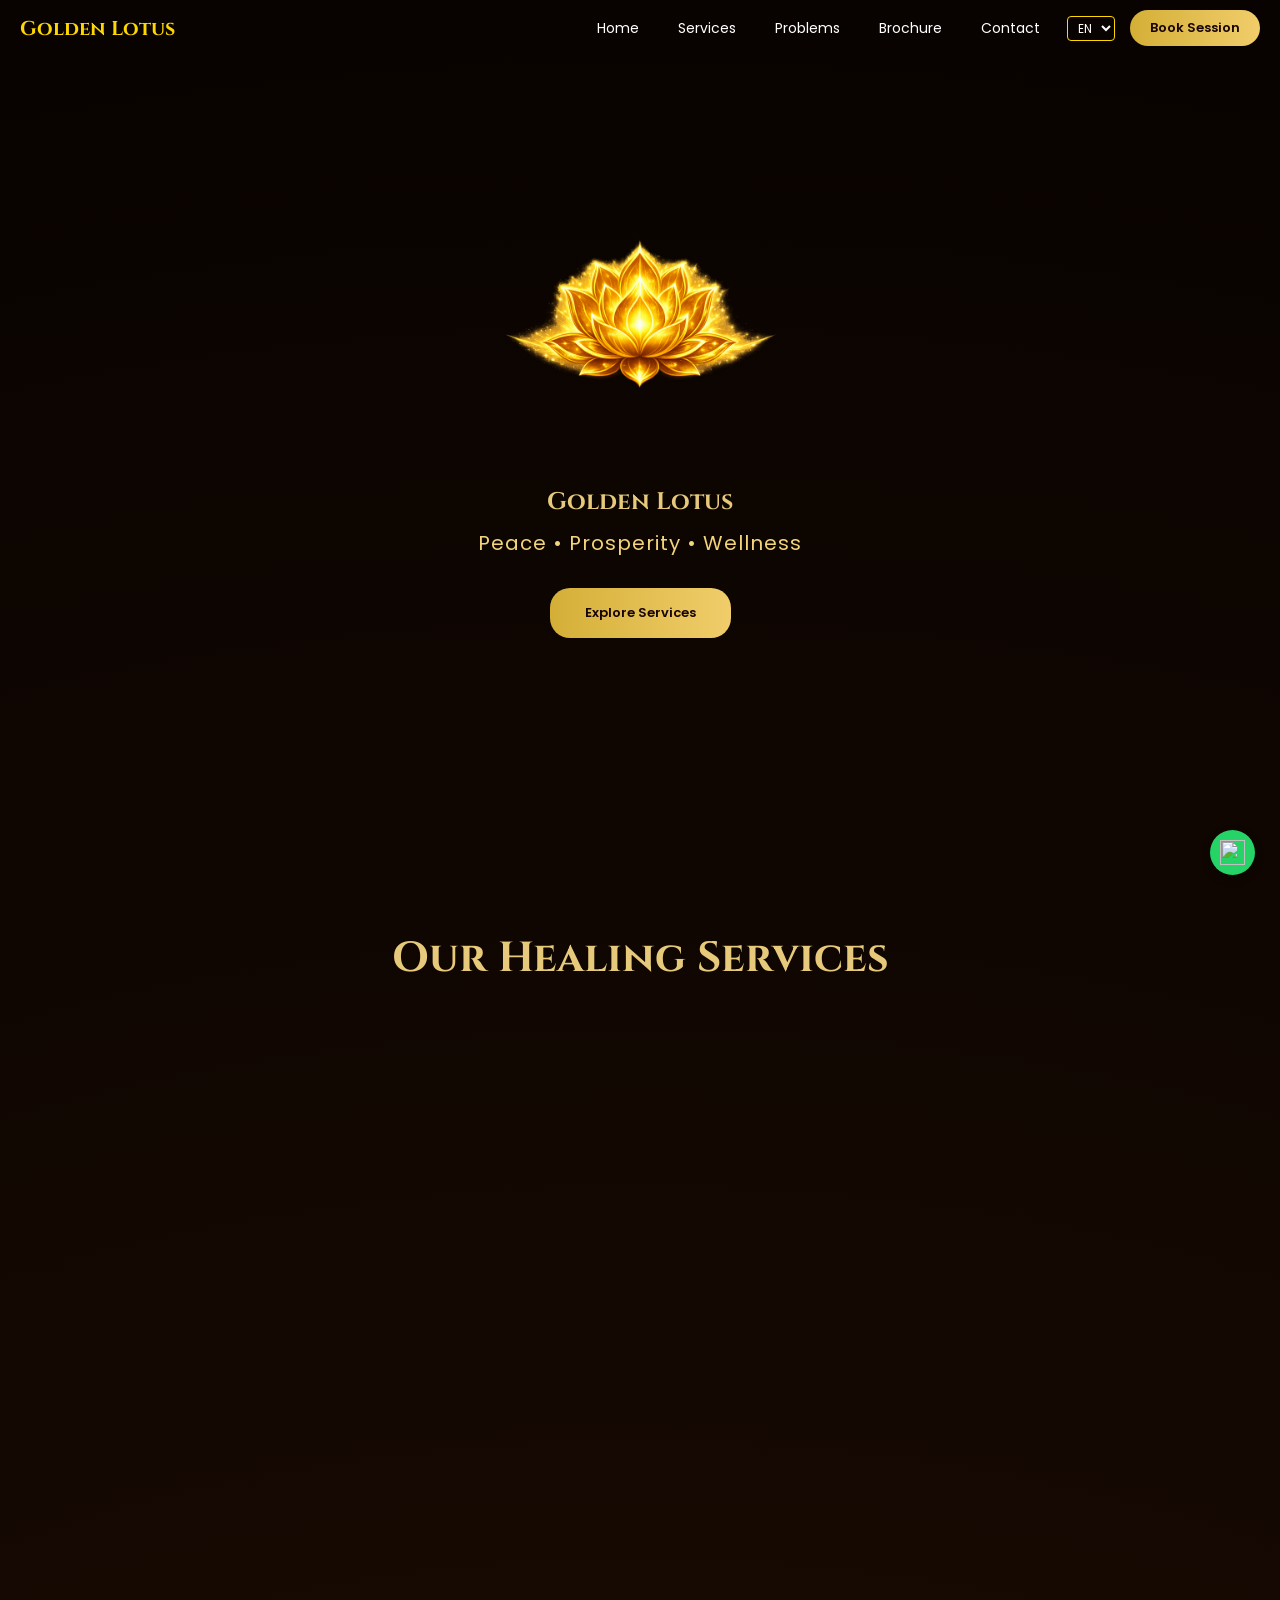
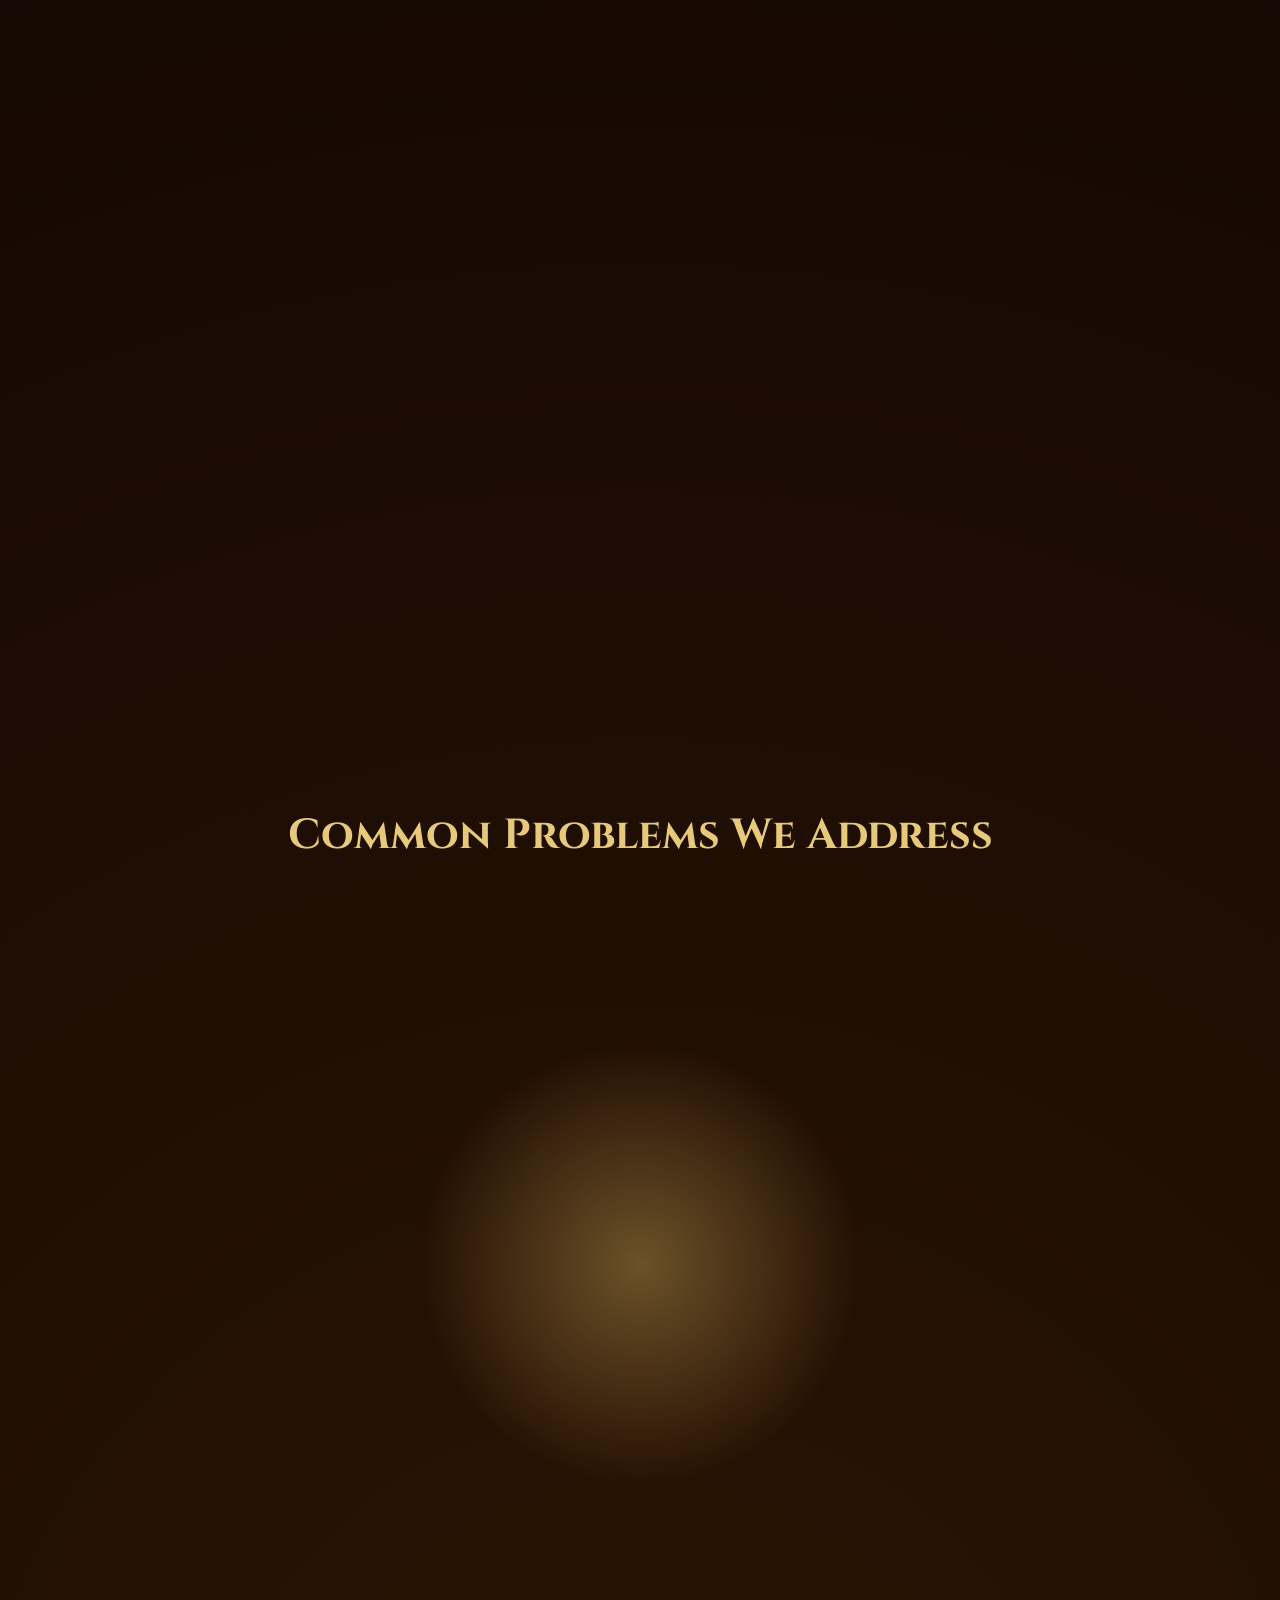
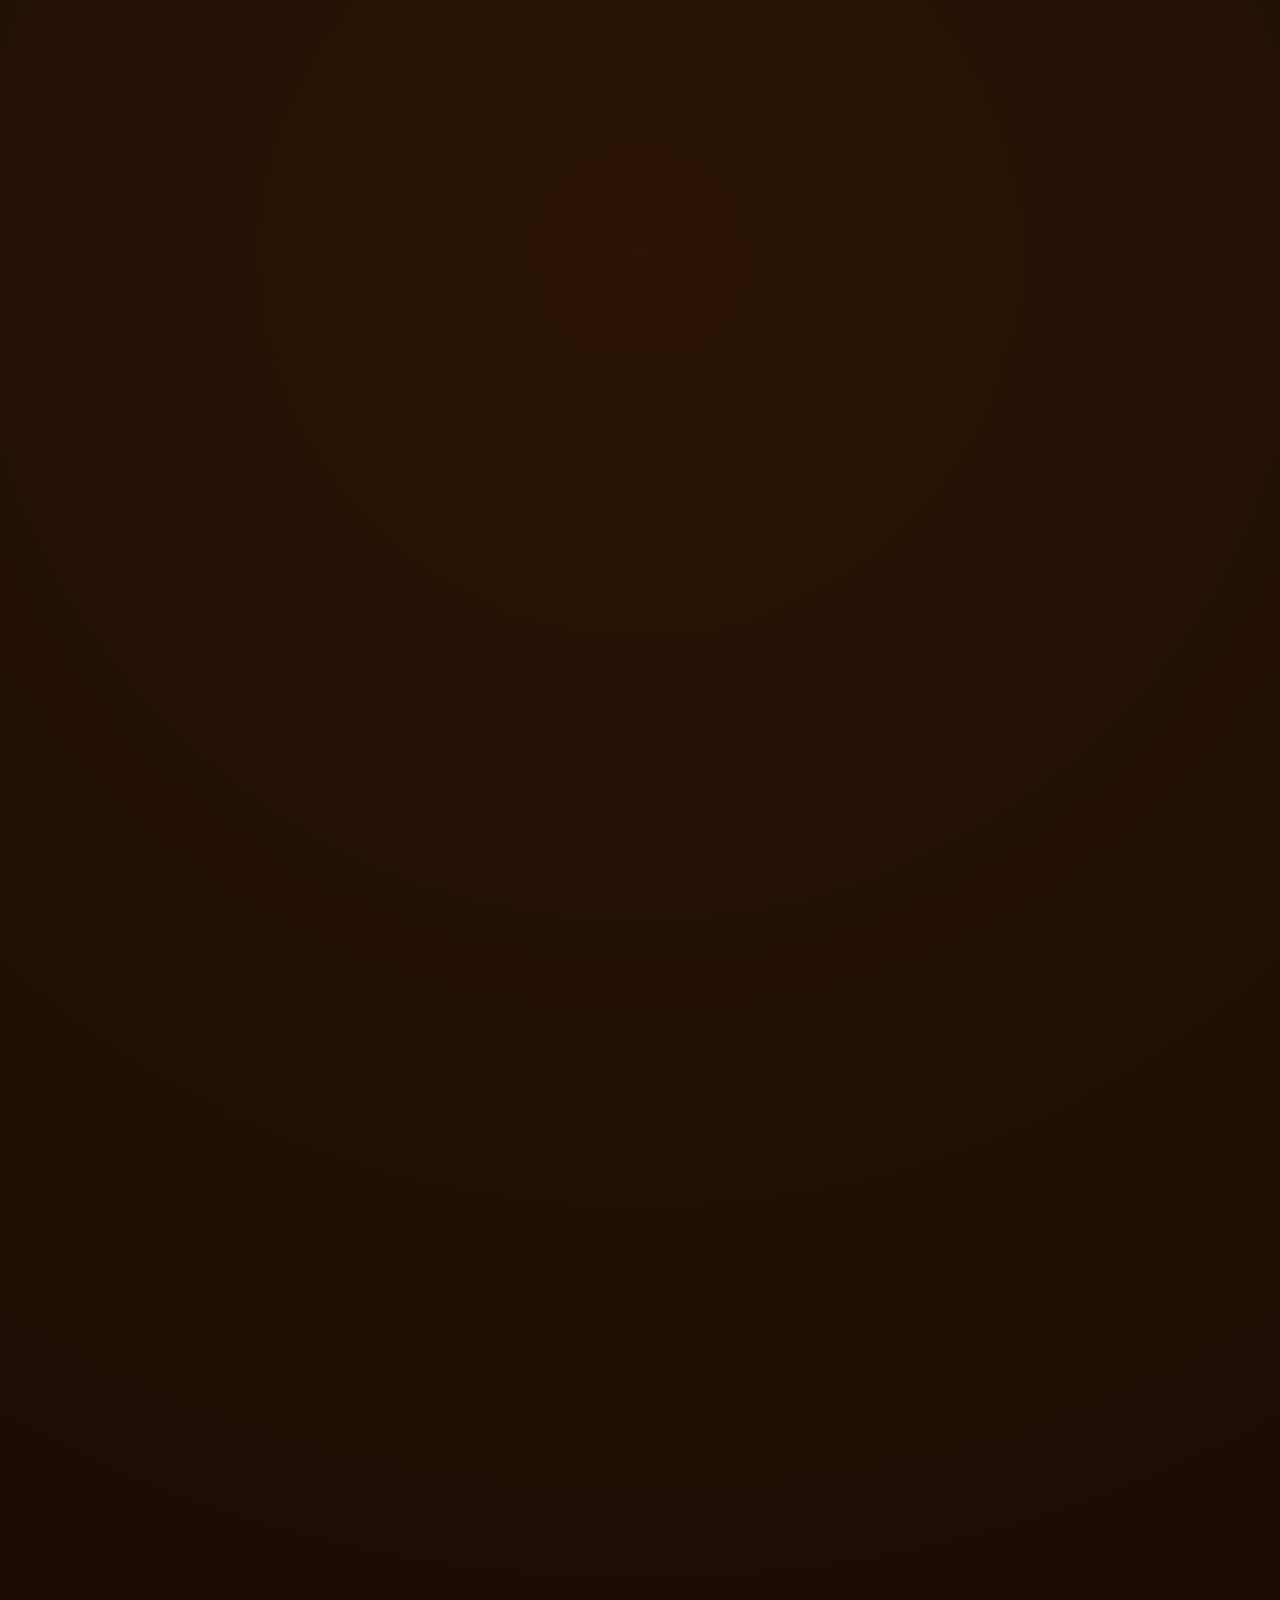
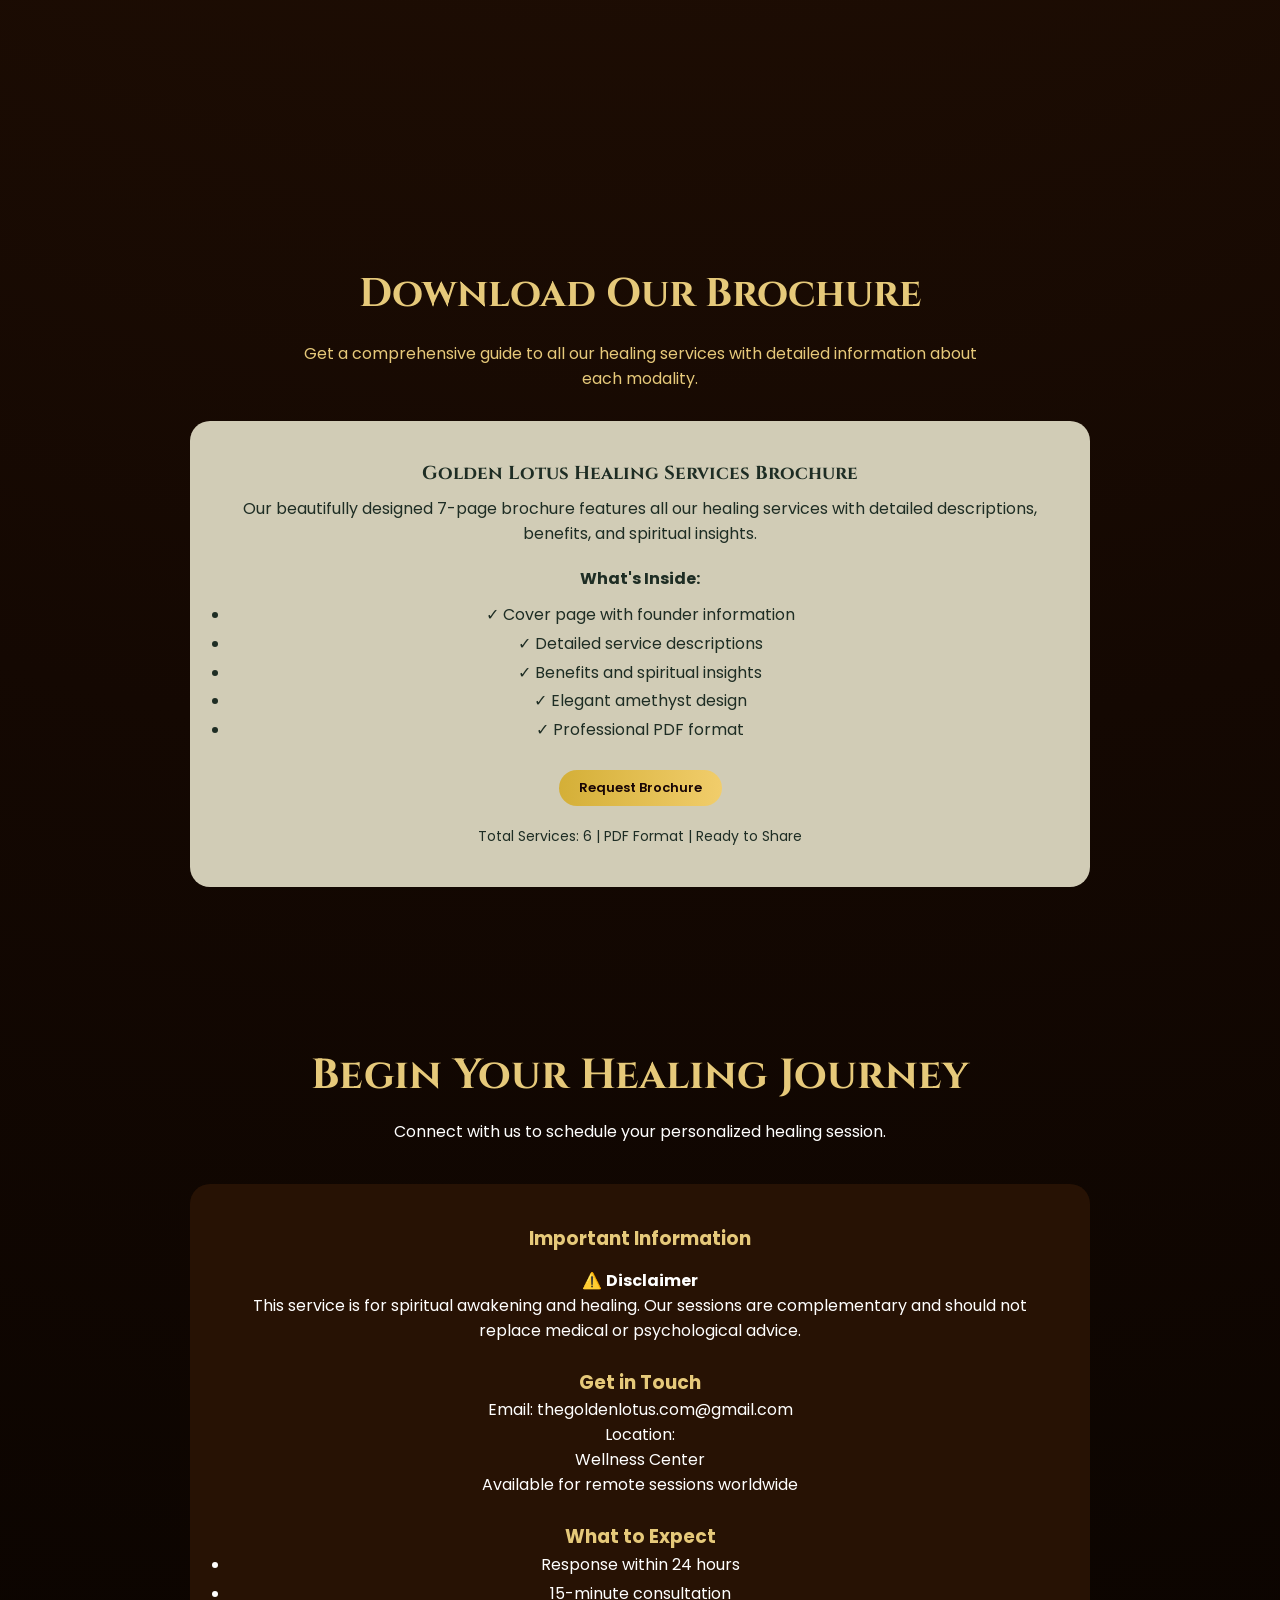
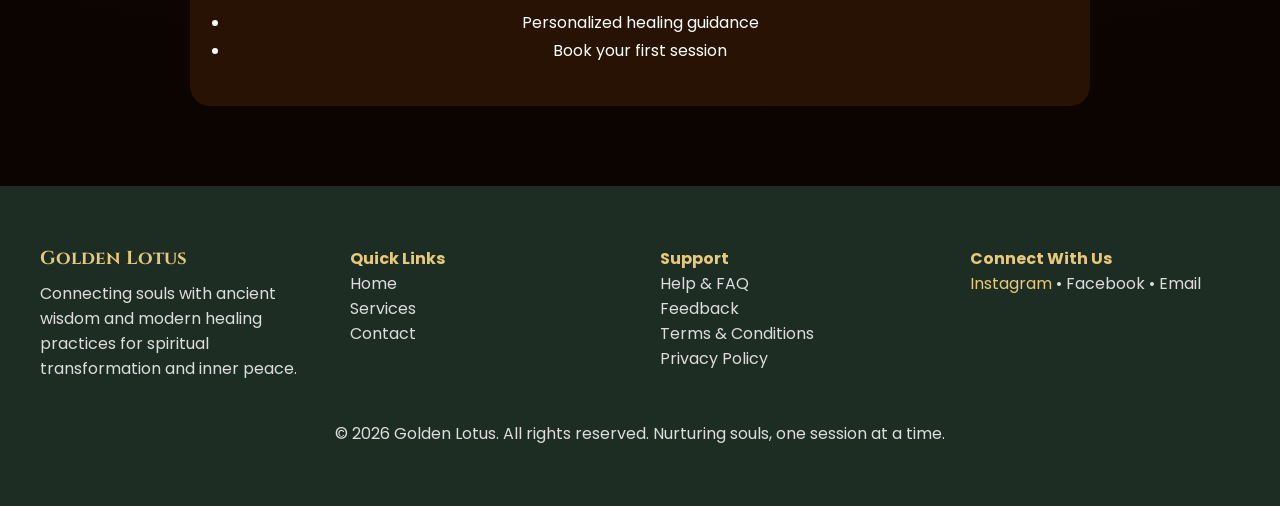
==== commit f6b0489f: "Add files via upload" ====
--- a/index.html
+++ b/index.html
@@ -135,12 +135,46 @@
 }
 
         /* SECTIONS */
-        .section-padding { padding:80px 20px; text-align:center; max-width:1200px; margin:auto; }
-        .service-grid { display:grid; grid-template-columns:repeat(auto-fit, minmax(320px, 1fr)); gap:30px; margin-top:50px; }
-        .service-card { background:#d1ccb6; border-radius:20px; overflow:hidden; text-align:left; transition:0.3s; color:#1e2d24; }
-        .service-card:hover { transform:translateY(-10px); box-shadow:0 0 30px rgba(241,205,107,0.5); }
-        .card-img-container img { width:100%; height:220px; object-fit:cover; border-radius:20px 20px 0 0; }
-        .card-content { padding:25px; }
+     /* SECTIONS */
+.section-padding { padding:80px 20px; text-align:center; max-width:1200px; margin:auto; }
+
+.service-grid { 
+    display:grid; 
+    grid-template-columns:repeat(auto-fit, minmax(320px, 1fr)); 
+    gap:30px; 
+    margin-top:50px; 
+}
+
+.service-card { 
+    background:#d1ccb6; 
+    border-radius:20px; 
+    overflow:hidden; 
+    text-align:left; 
+    transition:0.3s; 
+    color:#1e2d24; 
+    /* Fixes height issues */
+    display: flex;
+    flex-direction: column;
+    height: 100%; 
+}
+
+.service-card:hover { transform:translateY(-10px); box-shadow:0 0 30px rgba(241,205,107,0.5); }
+
+.card-img-container img { 
+    width:100%; 
+    height: 250px; /* Uniform image height */
+    object-fit:cover; 
+    border-radius:20px 20px 0 0; 
+}
+
+.card-content { 
+    padding:25px; 
+    /* Pushes the button to the bottom */
+    flex-grow: 1;
+    display: flex;
+    flex-direction: column;
+    justify-content: space-between;
+}
         .card-content h3 { font-size:20px; margin-bottom:10px; font-family:'Cinzel',serif; color:#1e2d24; }
         .card-content p { font-size:14px; line-height:1.6; margin-bottom:10px; }
         .benefits-text { font-size:13px; line-height:1.5; font-weight:bold; opacity:0.8; }
@@ -257,33 +291,35 @@
 
 
 
-@media (min-width:1024px){
-.problem-item {
-    position: absolute;
-    width: 260px;
-    top: 50%;
-    left: 50%;
-    padding:14px;
-    transform: translate(-50%, -50%) scale(0);
-    opacity:0;
-    transition: all 0.8s cubic-bezier(0.34,1.56,0.64,1);
-}
-}
-    /* When active, they fly out and fade in */
-    .problem-item.active { opacity: 1; }
-
-    /* Wide Circular Spread */
-    .problem-item.active:nth-child(1) { transform: translate(-400px, -180px) scale(1); }
-    .problem-item.active:nth-child(2) { transform: translate(-220px, -280px) scale(1); }
-    .problem-item.active:nth-child(3) { transform: translate(0, -320px) scale(1); }
-    .problem-item.active:nth-child(4) { transform: translate(220px, -280px) scale(1); }
-    .problem-item.active:nth-child(5) { transform: translate(400px, -180px) scale(1); }
-    .problem-item.active:nth-child(6) { transform: translate(400px, 180px) scale(1); }
-    .problem-item.active:nth-child(7) { transform: translate(220px, 280px) scale(1); }
-    .problem-item.active:nth-child(8) { transform: translate(0, 320px) scale(1); }
-    .problem-item.active:nth-child(9) { transform: translate(-220px, 280px) scale(1); }
-    .problem-item.active:nth-child(10) { transform: translate(-400px, 180px) scale(1); }
-
+@media (min-width: 1024px) {
+    .problem-grid {
+        height: 600px; /* Specific height for the circle math to work */
+        margin: 100px auto; 
+        display: block;
+    }
+
+    .problem-item {
+        width: 240px; /* Fixed width prevents the "skinny" look */
+        height: auto;
+        min-height: 120px;
+        display: flex;
+        flex-direction: column;
+        justify-content: center;
+    }
+
+    /* Adjusting the spread so they don't fly too far up into the Nav */
+    .problem-item.active:nth-child(1) { transform: translate(-450px, -120px) scale(1); }
+    .problem-item.active:nth-child(2) { transform: translate(-220px, -240px) scale(1); }
+    .problem-item.active:nth-child(3) { transform: translate(0, -280px) scale(1); }
+    .problem-item.active:nth-child(4) { transform: translate(220px, -240px) scale(1); }
+    .problem-item.active:nth-child(5) { transform: translate(450px, -120px) scale(1); }
+    /* Bottom half */
+    .problem-item.active:nth-child(6) { transform: translate(450px, 120px) scale(1); }
+    .problem-item.active:nth-child(7) { transform: translate(220px, 240px) scale(1); }
+    .problem-item.active:nth-child(8) { transform: translate(0, 280px) scale(1); }
+    .problem-item.active:nth-child(9) { transform: translate(-220px, 240px) scale(1); }
+    .problem-item.active:nth-child(10) { transform: translate(-450px, 120px) scale(1); }
+}
 .problem-item h3{
 color:#3a2100;
 font-size:15px;
